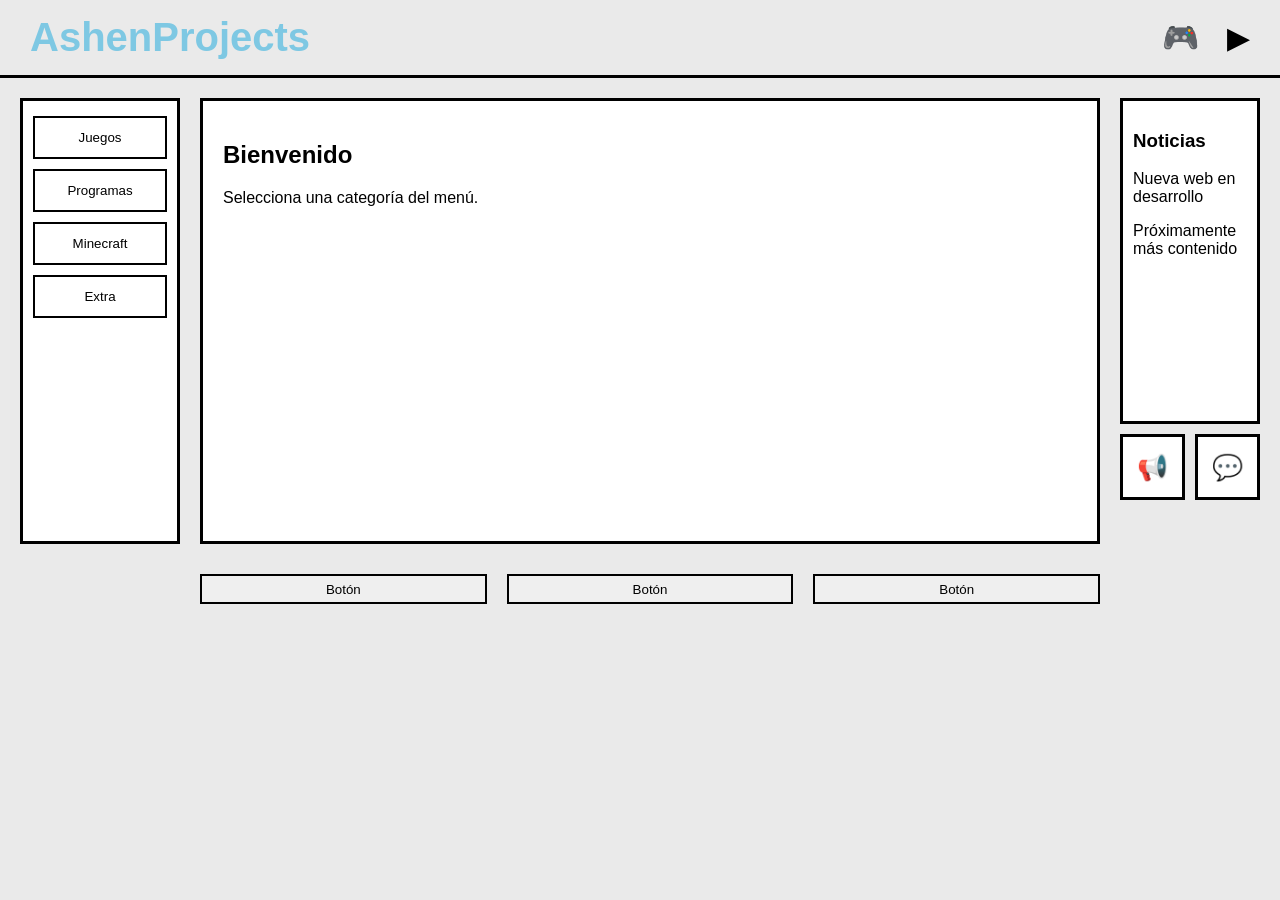
==== page.html @ bb1e8585 "Create page.html" ====
<!DOCTYPE html>
<html lang="es">
<head>

<meta charset="UTF-8">
<title>AshenProjects</title>

<link rel="stylesheet" href="style.css">

</head>

<body>

<header>

<div class="logo">AshenProjects</div>

<div class="icons">
<span>🎮</span>
<span>▶</span>
</div>

</header>


<div class="container">


<div class="menu">

<button onclick="mostrarCategoria('juegos')">Juegos</button>

<button onclick="mostrarCategoria('programas')">Programas</button>

<button onclick="mostrarCategoria('minecraft')">Minecraft</button>

<button onclick="mostrarCategoria('extra')">Extra</button>

</div>


<div class="main" id="contenido">

<h2>Bienvenido</h2>
<p>Selecciona una categoría del menú.</p>

</div>


<div class="right">

<div class="news">

<h3>Noticias</h3>

<p>Nueva web en desarrollo</p>
<p>Próximamente más contenido</p>

</div>

<div class="right-bottom">

<div class="box">📢</div>
<div class="box">💬</div>

</div>

</div>


<div class="bottom">

<button>Botón</button>
<button>Botón</button>
<button>Botón</button>

</div>


</div>

<script src="script.js"></script>

</body>
</html>
---- style.css ----
body{
margin:0;
font-family:Arial;
background:#eaeaea;
}


/* HEADER */

header{

display:flex;
justify-content:space-between;
align-items:center;

padding:15px 30px;

border-bottom:3px solid black;

}

.logo{

font-size:40px;
color:#7ec8e3;
font-weight:bold;

}

.icons{

font-size:30px;

}

.icons span{

margin-left:20px;

cursor:pointer;

}


/* LAYOUT */

.container{

display:grid;

grid-template-columns:160px 1fr 140px;

gap:20px;

padding:20px;

}


/* MENU */

.menu{

border:3px solid black;

padding:10px;

background:white;

}

.menu button{

width:100%;

padding:12px;

margin:5px 0;

border:2px solid black;

background:white;

cursor:pointer;

}

.menu button:hover{

background:#ddd;

}


/* PANEL CENTRAL */

.main{

border:3px solid black;

height:400px;

background:white;

padding:20px;

overflow:auto;

}


/* PANEL DERECHO */

.news{

border:3px solid black;

height:300px;

background:white;

padding:10px;

}

.right-bottom{

display:flex;

gap:10px;

margin-top:10px;

}

.box{

width:60px;

height:60px;

border:3px solid black;

display:flex;

align-items:center;

justify-content:center;

font-size:25px;

background:white;

}


/* BOTONES ABAJO */

.bottom{

grid-column:2;

display:flex;

gap:20px;

margin-top:10px;

}

.bottom button{

flex:1;

height:30px;

border:2px solid black;

}
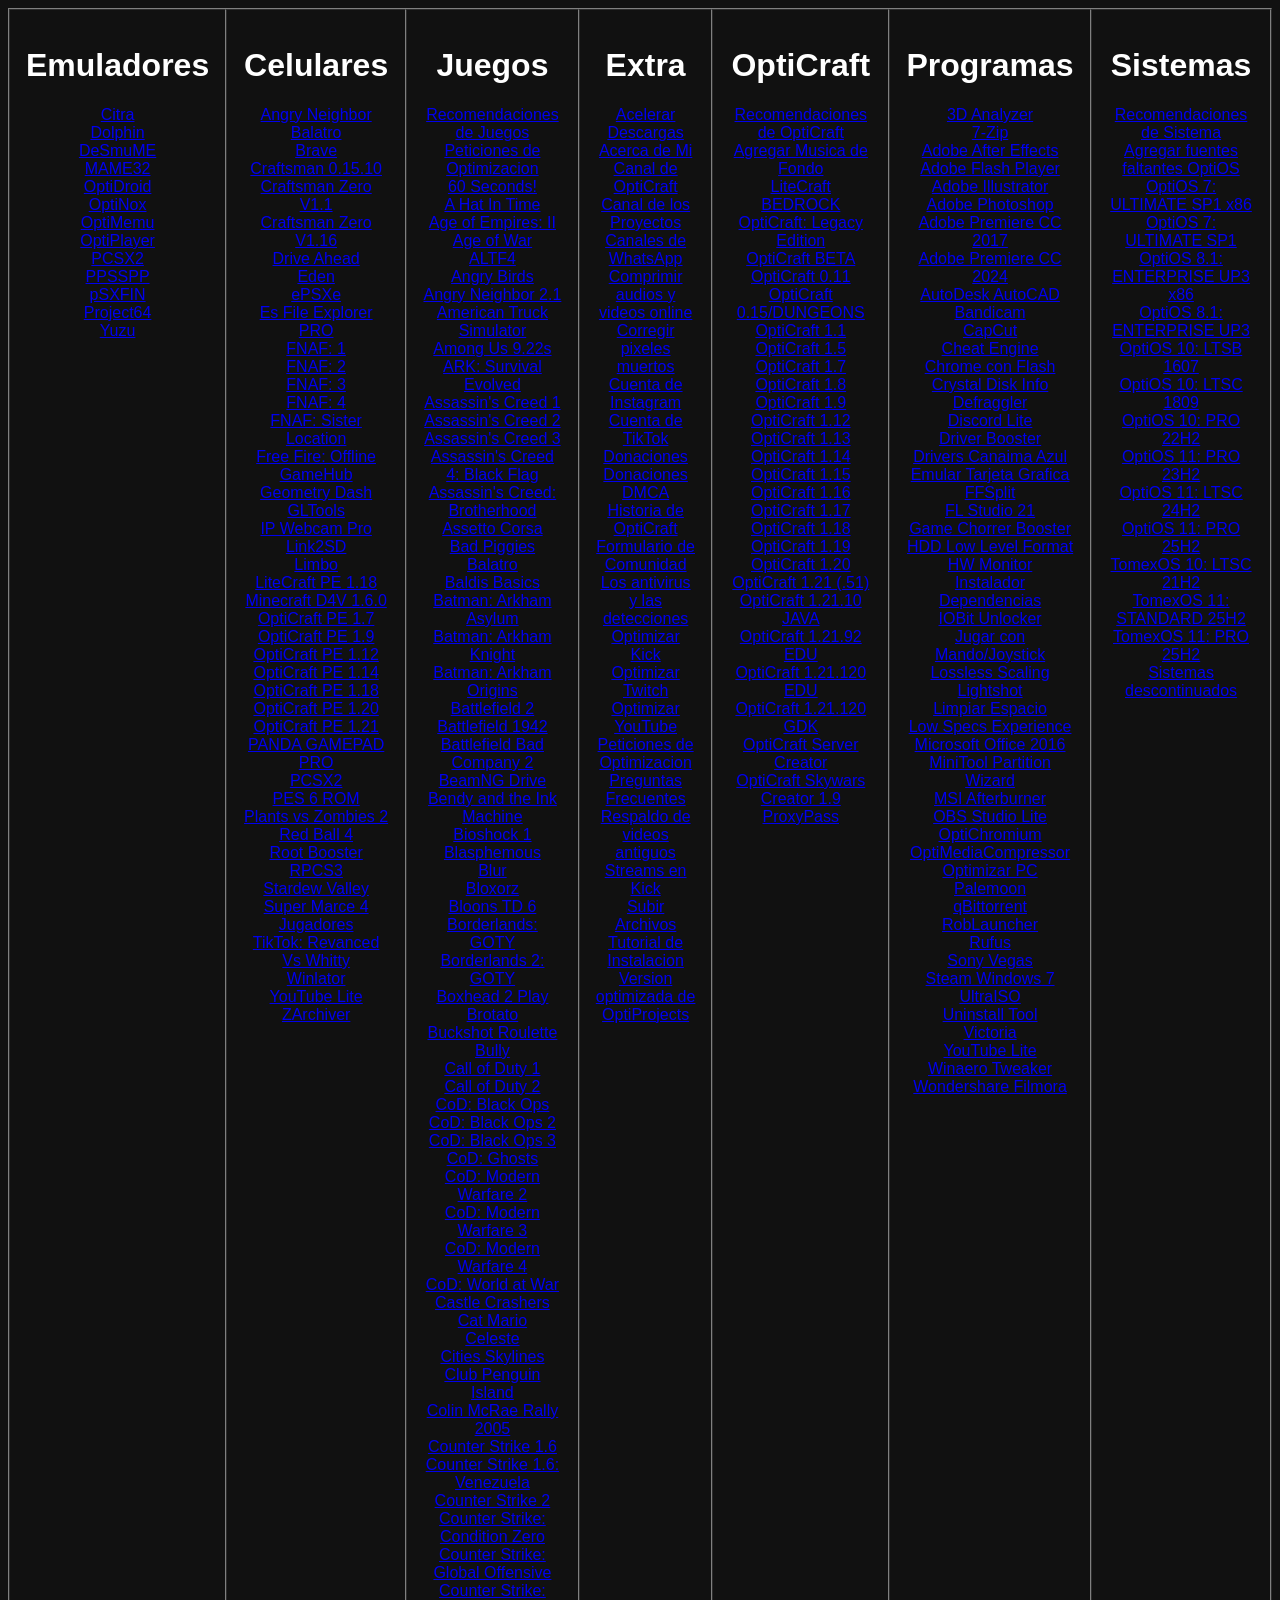
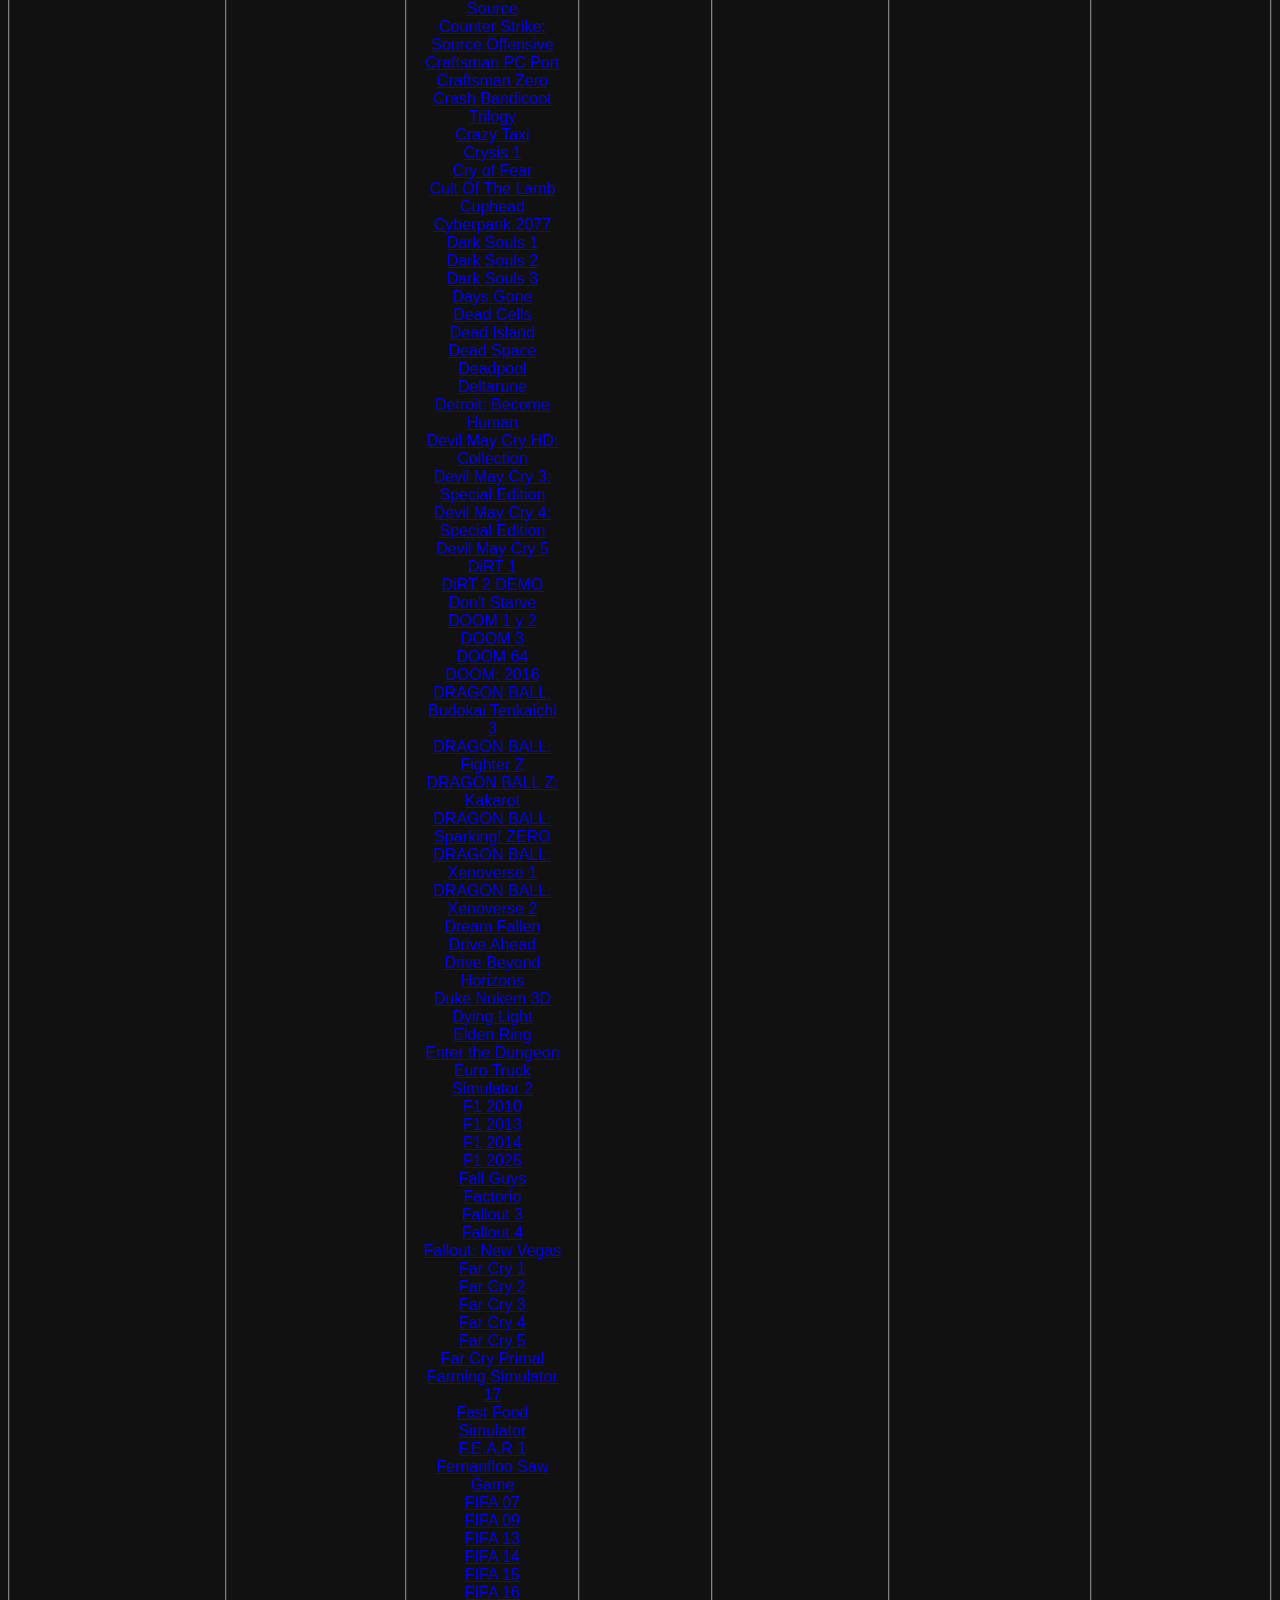
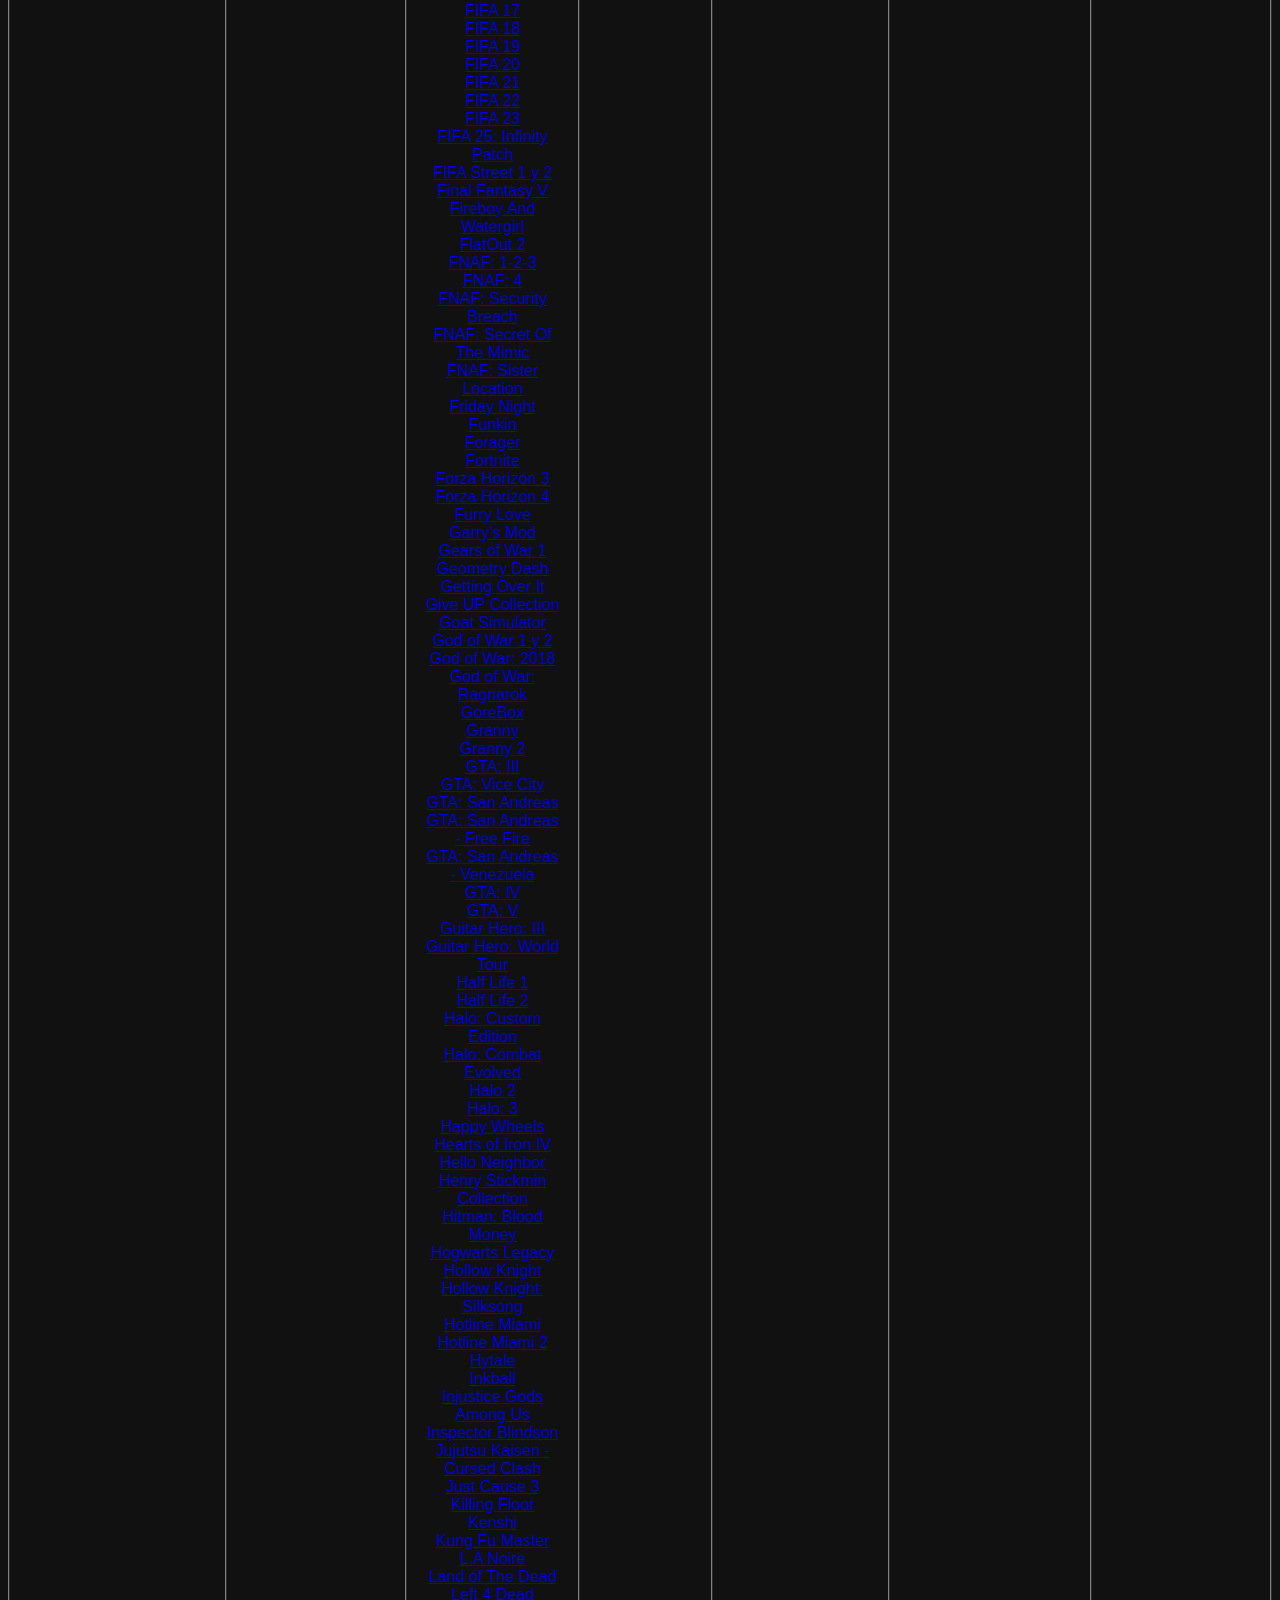
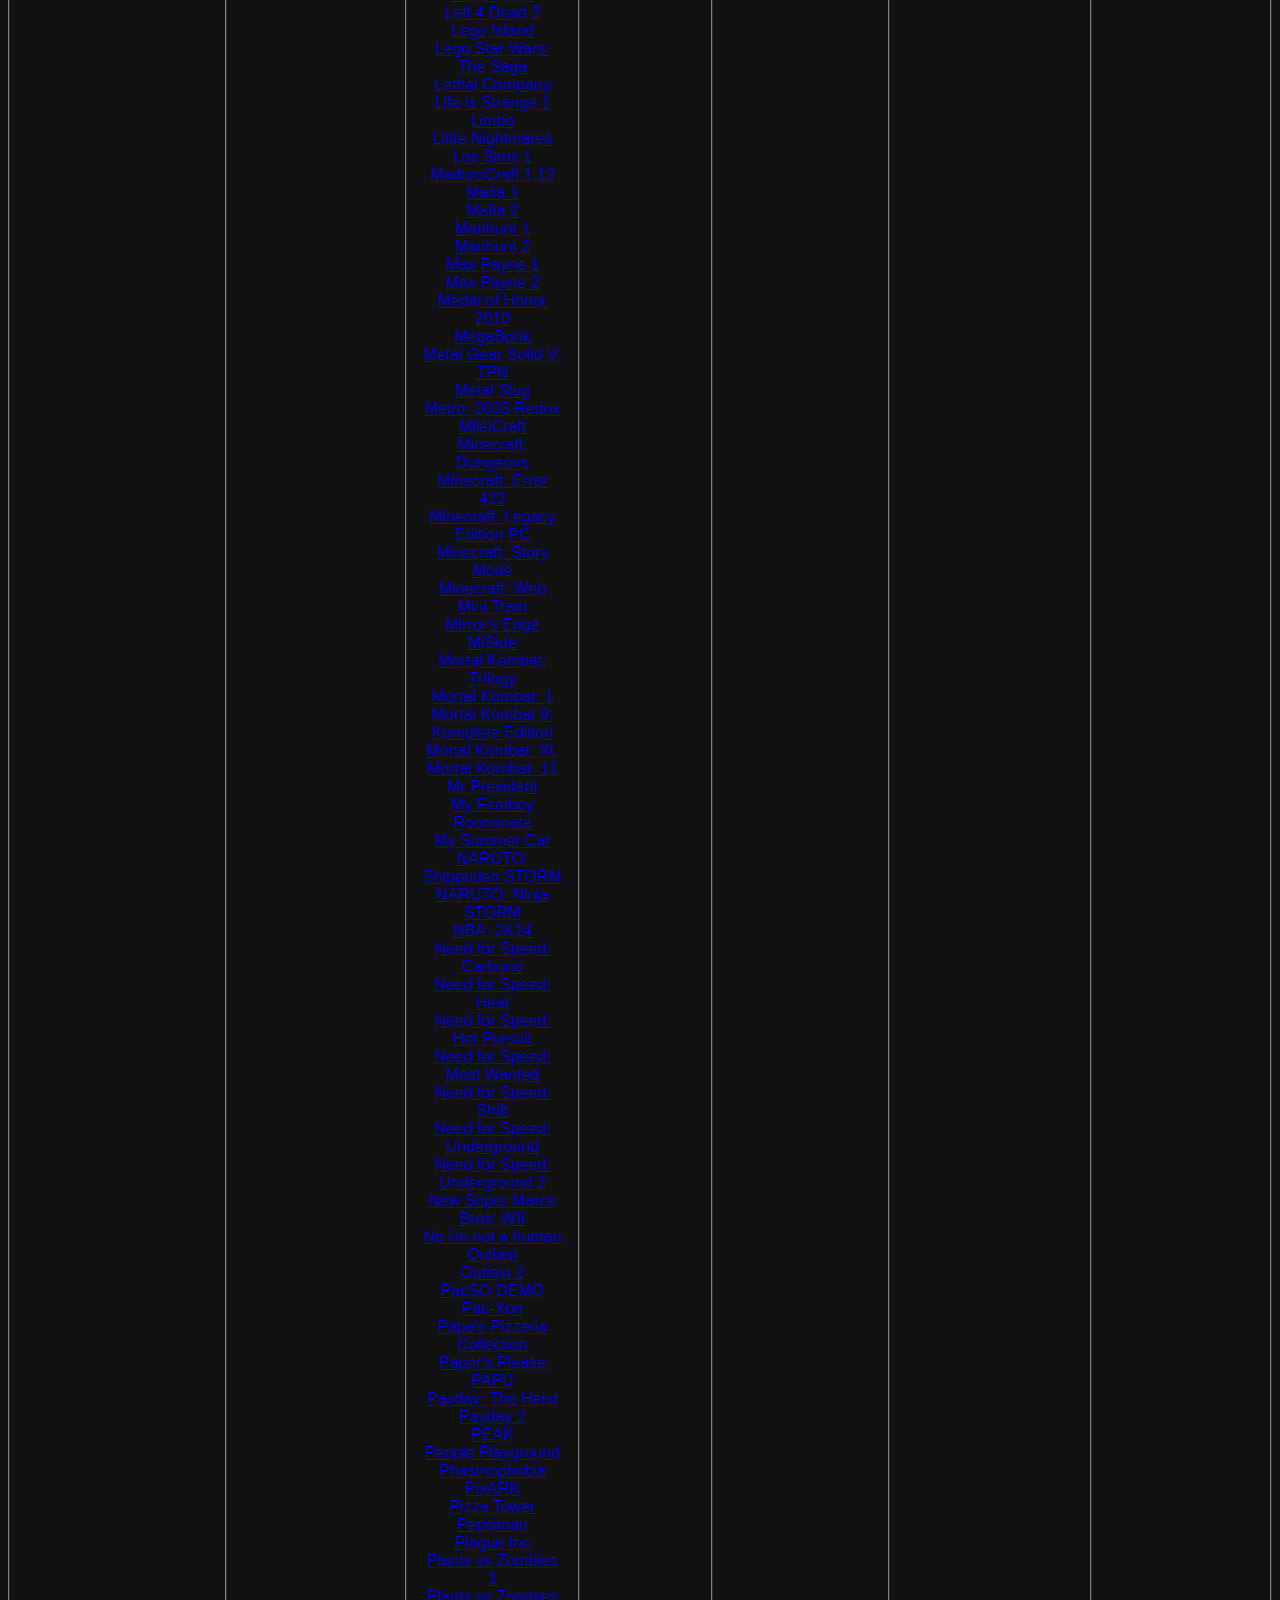
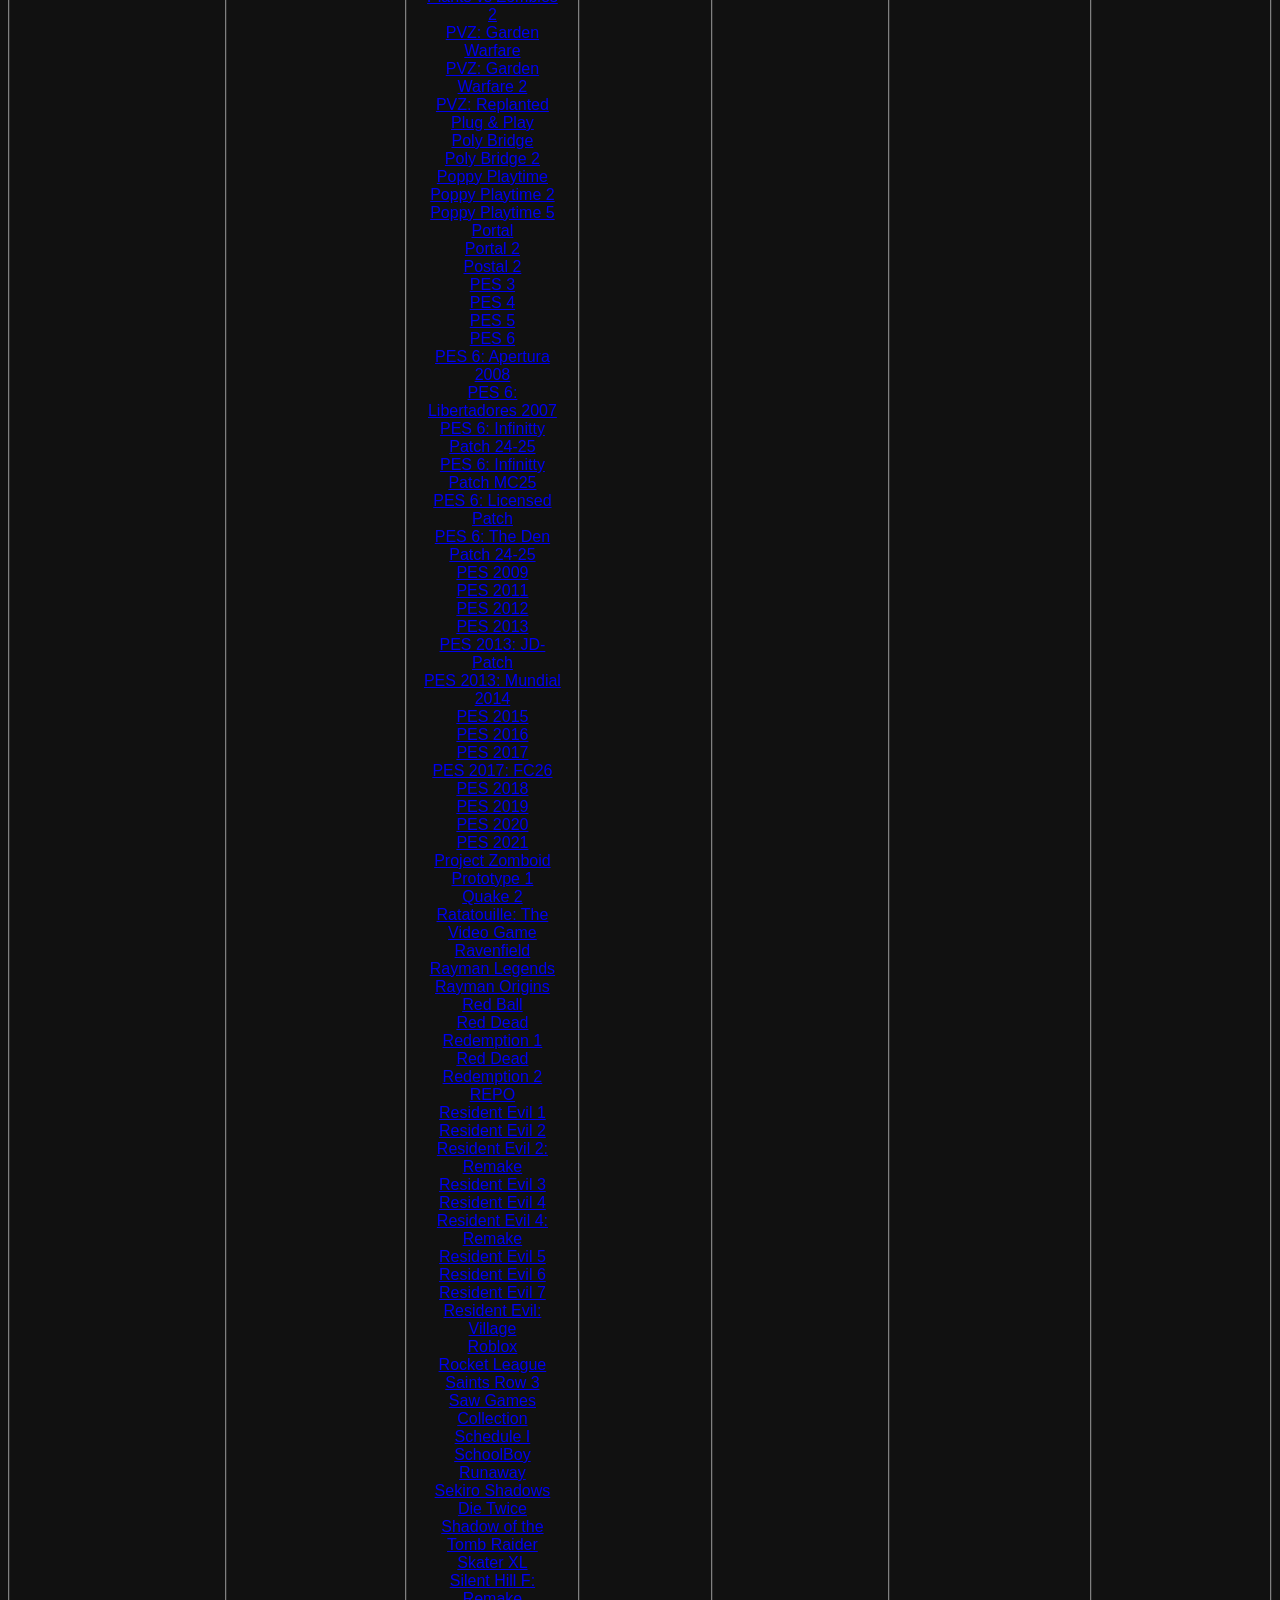
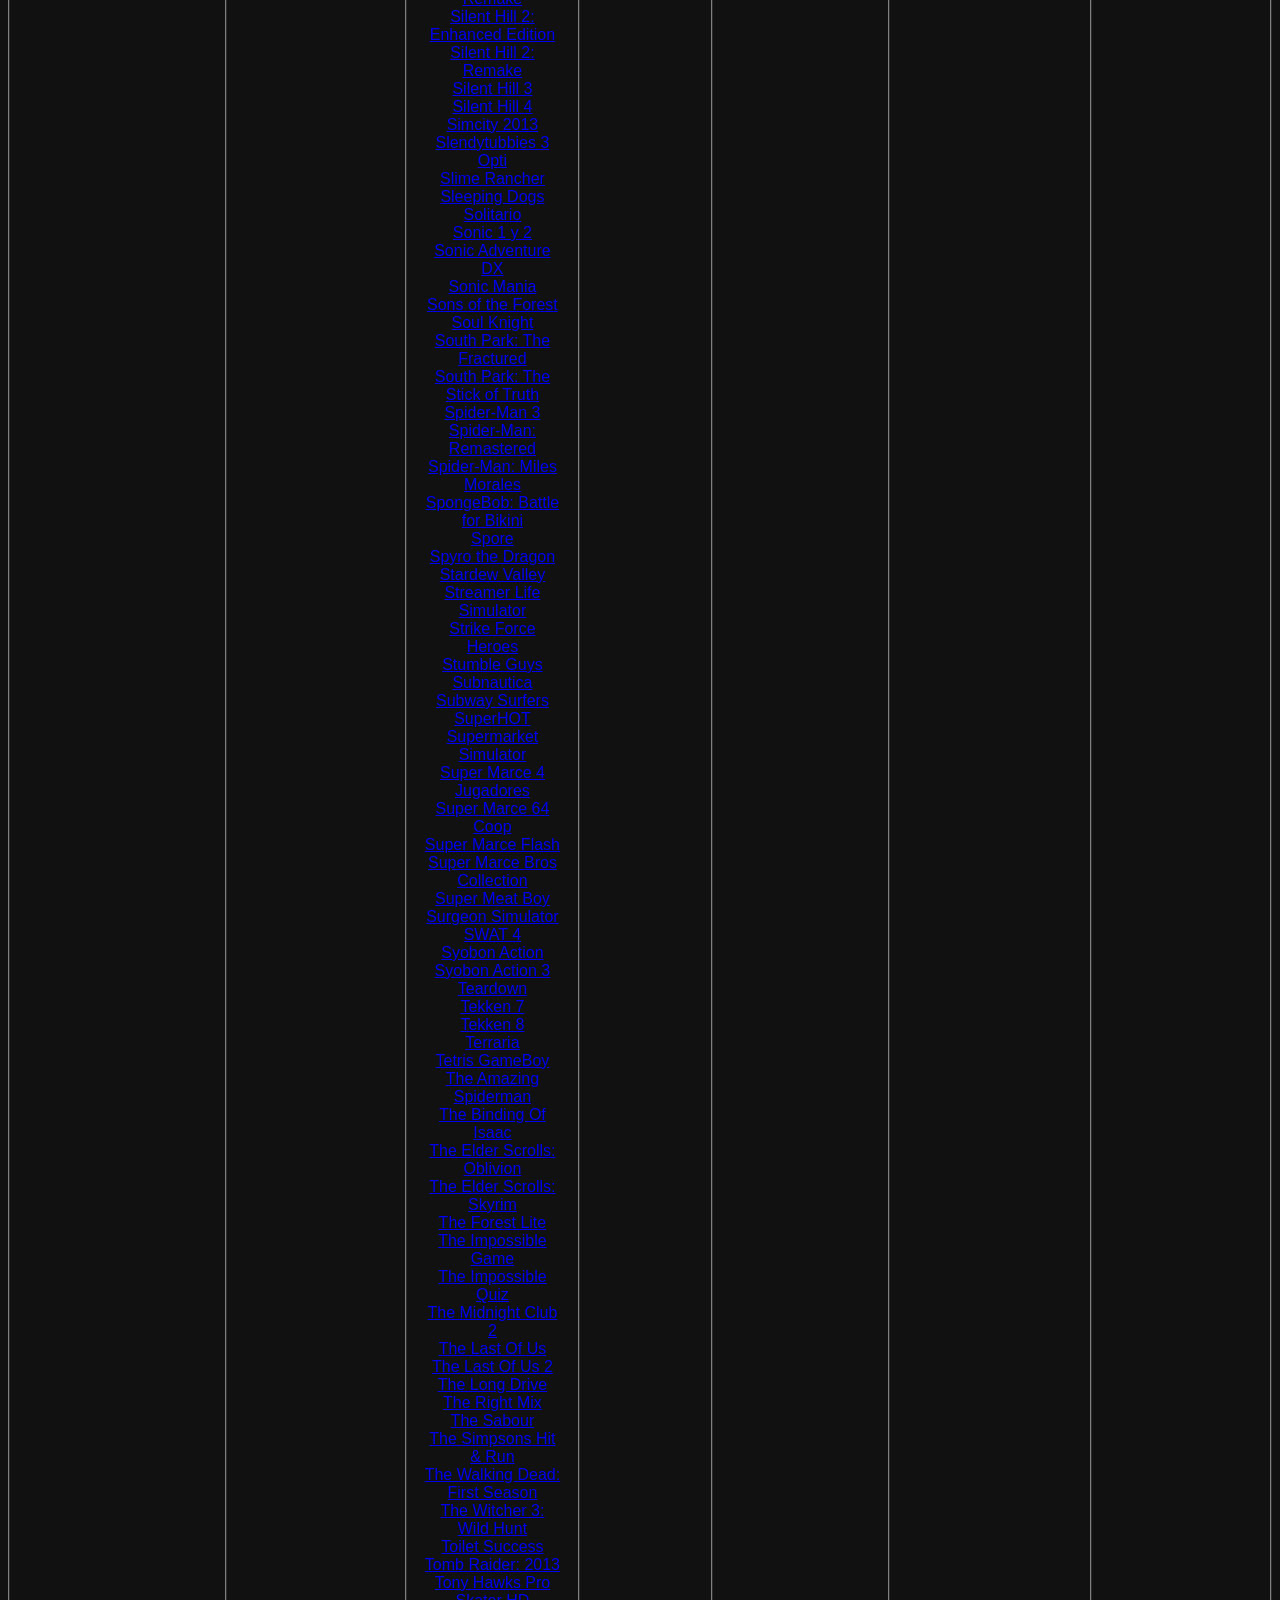
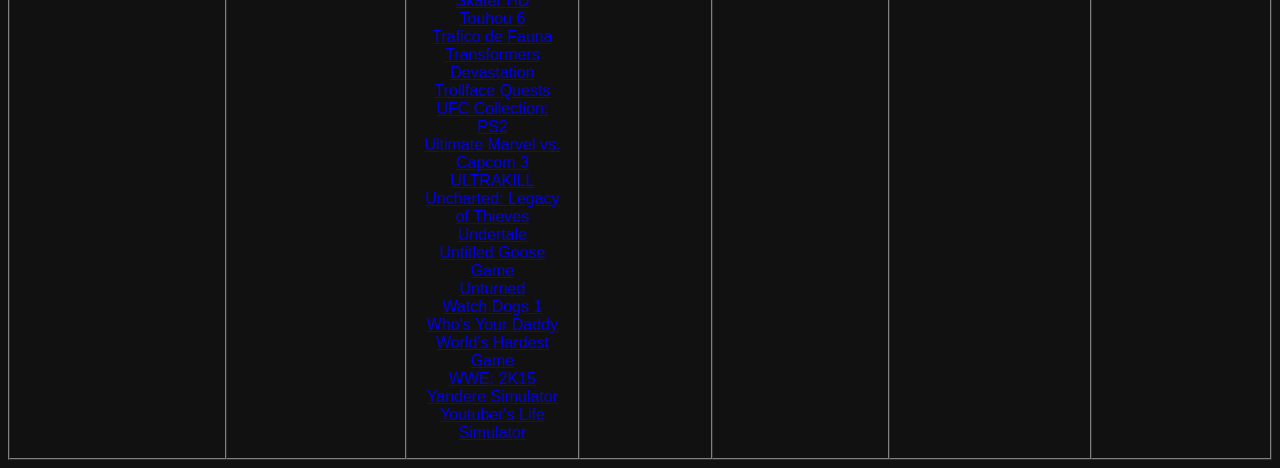
==== commit be0e1866: "Update page.html" ====
--- a/page.html
+++ b/page.html
@@ -1,85 +1,1250 @@
 <!DOCTYPE html>
-<html lang="es">
+<html>
+
 <head>
-
-<meta charset="UTF-8">
-<title>AshenProjects</title>
-
-<link rel="stylesheet" href="style.css">
-
+    <meta http-equiv="Content-Type" content="text/html; charset=UTF-8">
+    <title>OptiProjects - Legacy</title>
 </head>
 
-<body>
+<body bgcolor="#111111">
+    <table border="1" cellpadding="16" cellspacing="0" width="100%">
+        <tbody>
+            <tr>
+                <td align="center" valign="top">
+                    <h1>
+                        <font color="white" face="Arial">Emuladores</font>
+                    </h1><a href="https://www.mediafire.com/file/u03w1u1rxgya2jt">
+                        <font face="Arial">Citra</font>
+                    </a><br><a href="https://www.mediafire.com/file/1c1pmfldbwbq03r">
+                        <font face="Arial">Dolphin</font>
+                    </a><br><a href="https://www.mediafire.com/file/ops98l93qtpu9js">
+                        <font face="Arial">DeSmuME</font>
+                    </a><br><a href="https://www.mediafire.com/file/t5r6n8jyjf0fyuj">
+                        <font face="Arial">MAME32</font>
+                    </a><br><a href="https://www.mediafire.com/file/le2mlf2rtq0qksd">
+                        <font face="Arial">OptiDroid</font>
+                    </a><br><a href="https://www.mediafire.com/file/jeajc4wmbpmfi8d">
+                        <font face="Arial">OptiNox</font>
+                    </a><br><a href="https://www.mediafire.com/file/xdvw05918vx9d4w">
+                        <font face="Arial">OptiMemu</font>
+                    </a><br><a href="https://optijuegos.net/host/optiplayer.html">
+                        <font face="Arial">OptiPlayer</font>
+                    </a><br><a href="https://www.mediafire.com/file/xz6iz1k4twpkptt">
+                        <font face="Arial">PCSX2</font>
+                    </a><br><a href="https://optijuegos.net/host/ppsspp.html">
+                        <font face="Arial">PPSSPP</font>
+                    </a><br><a href="https://www.mediafire.com/file/6lp6uyf4ipp2kjl">
+                        <font face="Arial">pSXFIN</font>
+                    </a><br><a href="https://www.mediafire.com/file/8kk9gmx2u351101">
+                        <font face="Arial">Project64</font>
+                    </a><br><a href="https://www.mediafire.com/file/3713to8j2paltw7">
+                        <font face="Arial">Yuzu</font>
+                    </a><br>
+                </td>
+                <td align="center" valign="top">
+                    <h1>
+                        <font color="white" face="Arial">Celulares</font>
+                    </h1><a href="https://www.mediafire.com/file/q969mkho042mdcr">
+                        <font face="Arial">Angry Neighbor</font>
+                    </a><br><a href="https://www.mediafire.com/file/rnav2185crpfm21">
+                        <font face="Arial">Balatro</font>
+                    </a><br><a href="https://www.mediafire.com/file/3v5labho35dtmwy">
+                        <font face="Arial">Brave</font>
+                    </a><br><a href="https://www.mediafire.com/file/z9852njrg0awql4">
+                        <font face="Arial">Craftsman 0.15.10</font>
+                    </a><br><a href="https://www.mediafire.com/file/u3198ufadl9twy8">
+                        <font face="Arial">Craftsman Zero V1.1</font>
+                    </a><br><a href="https://www.mediafire.com/file/xm8iqjaesb6axvf">
+                        <font face="Arial">Craftsman Zero V1.16</font>
+                    </a><br><a href="https://gofile.io/d/KDsq8F">
+                        <font face="Arial">Drive Ahead</font>
+                    </a><br><a href="https://github.com/eden-emulator/Releases/releases">
+                        <font face="Arial">Eden</font>
+                    </a><br><a href="https://gofile.io/d/6fIFmW">
+                        <font face="Arial">ePSXe</font>
+                    </a><br><a href="https://www.mediafire.com/file/9li9v86dz56m26e">
+                        <font face="Arial">Es File Explorer PRO</font>
+                    </a><br><a href="https://www.mediafire.com/file/8psq1ku5hm1rm1t">
+                        <font face="Arial">FNAF: 1</font>
+                    </a><br><a href="https://www.mediafire.com/file/xsvj73qfz14hslm">
+                        <font face="Arial">FNAF: 2</font>
+                    </a><br><a href="https://www.mediafire.com/file/n7jlsmp0xgv4ozm">
+                        <font face="Arial">FNAF: 3</font>
+                    </a><br><a href="https://www.mediafire.com/file/exgr946viwqtlj8">
+                        <font face="Arial">FNAF: 4</font>
+                    </a><br><a href="https://www.mediafire.com/file/ayvyk0770oljpkg">
+                        <font face="Arial">FNAF: Sister Location</font>
+                    </a><br><a href="https://gofile.io/d/CqLvrE">
+                        <font face="Arial">Free Fire: Offline</font>
+                    </a><br><a href="https://gamehub.xiaoji.com/download/">
+                        <font face="Arial">GameHub</font>
+                    </a><br><a href="https://gofile.io/d/S0T3fx">
+                        <font face="Arial">Geometry Dash</font>
+                    </a><br><a href="https://gofile.io/d/avx725">
+                        <font face="Arial">GLTools</font>
+                    </a><br><a href="https://www.mediafire.com/file/0pw7lffher4ajvg">
+                        <font face="Arial">IP Webcam Pro</font>
+                    </a><br><a href="https://www.mediafire.com/file/l4cnpm8gbknhc1g">
+                        <font face="Arial">Link2SD</font>
+                    </a><br><a href="https://www.mediafire.com/file/f3v34a7b2uj3uj6">
+                        <font face="Arial">Limbo</font>
+                    </a><br><a href="https://optijuegos.net/host/litecraft.html">
+                        <font face="Arial">LiteCraft PE 1.18</font>
+                    </a><br><a href="https://www.mediafire.com/file/h11pnox3cm2qva6">
+                        <font face="Arial">Minecraft D4V 1.6.0</font>
+                    </a><br><a href="https://www.mediafire.com/file/0rczk1xmyf27ggx">
+                        <font face="Arial">OptiCraft PE 1.7</font>
+                    </a><br><a href="https://www.mediafire.com/file/77t6cgtt0yjferg">
+                        <font face="Arial">OptiCraft PE 1.9</font>
+                    </a><br><a href="https://www.mediafire.com/file/uzp81gi6nri6zbz">
+                        <font face="Arial">OptiCraft PE 1.12</font>
+                    </a><br><a href="https://www.mediafire.com/file/y90356419wyml4n">
+                        <font face="Arial">OptiCraft PE 1.14</font>
+                    </a><br><a href="https://www.mediafire.com/file/djeengvmzsucup3">
+                        <font face="Arial">OptiCraft PE 1.18</font>
+                    </a><br><a href="https://www.mediafire.com/file/9jksu2d4vxf9i63">
+                        <font face="Arial">OptiCraft PE 1.20</font>
+                    </a><br><a href="https://www.mediafire.com/file/6ijknntbrs0tin8">
+                        <font face="Arial">OptiCraft PE 1.21</font>
+                    </a><br><a href="https://www.mediafire.com/file/200a9g9oo7oaetg">
+                        <font face="Arial">PANDA GAMEPAD PRO</font>
+                    </a><br><a href="https://github.com/Trixarian/PCSX2_ARM64/releases/tag/20250907">
+                        <font face="Arial">PCSX2</font>
+                    </a><br><a href="https://www.mediafire.com/file/jpjxkh0stwfk7gc">
+                        <font face="Arial">PES 6 ROM</font>
+                    </a><br><a href="https://www.mediafire.com/file/ih580njmotctmu6">
+                        <font face="Arial">Plants vs Zombies 2</font>
+                    </a><br><a href="https://www.mediafire.com/file/fa0yazszy70gfqa">
+                        <font face="Arial">Red Ball 4</font>
+                    </a><br><a href="https://www.mediafire.com/file/hguvxwdd57ns1gg">
+                        <font face="Arial">Root Booster</font>
+                    </a><br><a href="https://www.mediafire.com/file/1xcz754h0ismiuu">
+                        <font face="Arial">RPCS3</font>
+                    </a><br><a href="https://www.mediafire.com/file/j27z1peebai0k8l">
+                        <font face="Arial">Stardew Valley</font>
+                    </a><br><a href="https://archive.org/details/SM4J2.0">
+                        <font face="Arial">Super Marce 4 Jugadores</font>
+                    </a><br><a href="https://www.mediafire.com/file/r19pwbuj4mt5n4o">
+                        <font face="Arial">TikTok: Revanced</font>
+                    </a><br><a href="https://www.mediafire.com/file/d4yw5vv9awf5hcg">
+                        <font face="Arial">Vs Whitty</font>
+                    </a><br><a href="https://github.com/brunodev85/winlator/releases/tag/v10.1.0">
+                        <font face="Arial">Winlator</font>
+                    </a><br><a href="https://newpipe.net/">
+                        <font face="Arial">YouTube Lite</font>
+                    </a><br><a href="https://www.mediafire.com/file/mim9tb3kjfgocij">
+                        <font face="Arial">ZArchiver</font>
+                    </a><br>
+                </td>
+                <td align="center" valign="top">
+                    <h1>
+                        <font color="white" face="Arial">Juegos</font>
+                    </h1><a href="https://optijuegos.net/host/reco.html">
+                        <font face="Arial">Recomendaciones de Juegos</font>
+                    </a><br><a href="https://optijuegos.net/host/peti.html">
+                        <font face="Arial">Peticiones de Optimizacion</font>
+                    </a><br><a href="https://www.mediafire.com/file/drbucjhchyro239">
+                        <font face="Arial">60 Seconds!</font>
+                    </a><br><a href="https://www.mediafire.com/file/9fdwsgzb24dmpcc">
+                        <font face="Arial">A Hat In Time</font>
+                    </a><br><a href="https://www.mediafire.com/file/yyt6ko73gzq2bkx">
+                        <font face="Arial">Age of Empires: II</font>
+                    </a><br><a href="https://www.mediafire.com/file/a5hwhkby2rsgr2e">
+                        <font face="Arial">Age of War</font>
+                    </a><br><a href="https://www.mediafire.com/file/vkkia23lls184lw">
+                        <font face="Arial">ALTF4</font>
+                    </a><br><a href="https://www.mediafire.com/file/xbc8s3840ubro7n">
+                        <font face="Arial">Angry Birds</font>
+                    </a><br><a href="https://www.mediafire.com/file/hjpimq08pj7o6dk">
+                        <font face="Arial">Angry Neighbor 2.1</font>
+                    </a><br><a href="https://www.mediafire.com/file/gduwnc7z34ziynw">
+                        <font face="Arial">American Truck Simulator</font>
+                    </a><br><a href="https://www.mediafire.com/file/yt0yti8x2dfl9th">
+                        <font face="Arial">Among Us 9.22s</font>
+                    </a><br><a href="https://optijuegos.net/host/arc.html">
+                        <font face="Arial">ARK: Survival Evolved</font>
+                    </a><br><a href="https://optijuegos.net/host/as1.html">
+                        <font face="Arial">Assassin's Creed 1</font>
+                    </a><br><a href="https://optijuegos.net/host/as2.html">
+                        <font face="Arial">Assassin's Creed 2</font>
+                    </a><br><a href="https://www.mediafire.com/file/3alqt621rqsrjpr">
+                        <font face="Arial">Assassin's Creed 3</font>
+                    </a><br><a href="https://optijuegos.net/host/as4.html">
+                        <font face="Arial">Assassin's Creed 4: Black Flag</font>
+                    </a><br><a href="https://optijuegos.net/host/asbh.html">
+                        <font face="Arial">Assassin's Creed: Brotherhood</font>
+                    </a><br><a href="https://www.mediafire.com/file/sqyzsm5sdcz17hq">
+                        <font face="Arial">Assetto Corsa</font>
+                    </a><br><a href="https://www.mediafire.com/file/fv1mo841b26k7dl">
+                        <font face="Arial">Bad Piggies</font>
+                    </a><br><a href="https://www.mediafire.com/file/qj1vuz1rrvu2xdq">
+                        <font face="Arial">Balatro</font>
+                    </a><br><a href="https://www.mediafire.com/file/yiq74na3k54turm">
+                        <font face="Arial">Baldis Basics</font>
+                    </a><br><a href="https://gofile.io/d/bTU5vk">
+                        <font face="Arial">Batman: Arkham Asylum</font>
+                    </a><br><a href="https://gofile.io/d/yuZwtx">
+                        <font face="Arial">Batman: Arkham Knight</font>
+                    </a><br><a href="https://www.mediafire.com/file/tkd94t6fuatq1y1">
+                        <font face="Arial">Batman: Arkham Origins</font>
+                    </a><br><a href="https://www.mediafire.com/file/hvu5cgyvf5vd1k3">
+                        <font face="Arial">Battlefield 2</font>
+                    </a><br><a href="https://www.mediafire.com/file/u73sj4h8zfq09x7">
+                        <font face="Arial">Battlefield 1942</font>
+                    </a><br><a href="https://1fichier.com/?su3ogyfuk49m2uakmg5d">
+                        <font face="Arial">Battlefield Bad Company 2</font>
+                    </a><br><a href="https://www.mediafire.com/file/acwsv1i1smprbb1">
+                        <font face="Arial">BeamNG Drive</font>
+                    </a><br><a href="https://www.mediafire.com/file/jwr3793tvi3j0qp">
+                        <font face="Arial">Bendy and the Ink Machine</font>
+                    </a><br><a href="https://1fichier.com/?taqyx9jc9qjovoox5unu">
+                        <font face="Arial">Bioshock 1</font>
+                    </a><br><a href="https://www.mediafire.com/file/bovrung3lct5yf7">
+                        <font face="Arial">Blasphemous</font>
+                    </a><br><a href="https://www.mediafire.com/file/l6ok9zjjo0cc51f">
+                        <font face="Arial">Blur</font>
+                    </a><br><a href="https://www.mediafire.com/file/g2rvg7eyoeq887v">
+                        <font face="Arial">Bloxorz</font>
+                    </a><br><a href="https://gofile.io/d/XYinUc">
+                        <font face="Arial">Bloons TD 6</font>
+                    </a><br><a href="https://www.mediafire.com/file/q99owxi1oqlkphd">
+                        <font face="Arial">Borderlands: GOTY</font>
+                    </a><br><a href="https://www.mediafire.com/file/kvkc0rzm64jphvo">
+                        <font face="Arial">Borderlands 2: GOTY</font>
+                    </a><br><a href="https://www.mediafire.com/file/2trbiufaj1xyo29">
+                        <font face="Arial">Boxhead 2 Play</font>
+                    </a><br><a href="https://www.mediafire.com/file/i3ygjlqponv68bo">
+                        <font face="Arial">Brotato</font>
+                    </a><br><a href="https://www.mediafire.com/file/1za1ei187lekr9p">
+                        <font face="Arial">Buckshot Roulette</font>
+                    </a><br><a href="https://optijuegos.net/host/buli.html">
+                        <font face="Arial">Bully</font>
+                    </a><br><a href="https://www.mediafire.com/file/2roqgpqcv8mpe0q">
+                        <font face="Arial">Call of Duty 1</font>
+                    </a><br><a href="https://www.mediafire.com/file/y0rjelv12yvslw6">
+                        <font face="Arial">Call of Duty 2</font>
+                    </a><br><a href="https://optijuegos.net/host/calofdutibo1.html">
+                        <font face="Arial">CoD: Black Ops</font>
+                    </a><br><a href="https://gofile.io/d/7wdahg">
+                        <font face="Arial">CoD: Black Ops 2</font>
+                    </a><br><a href="https://gofile.io/d/kfJDyr">
+                        <font face="Arial">CoD: Black Ops 3</font>
+                    </a><br><a href="https://optijuegos.net/host/codgopti.html">
+                        <font face="Arial">CoD: Ghosts</font>
+                    </a><br><a href="https://www.mediafire.com/file/775mc67lyml3101">
+                        <font face="Arial">CoD: Modern Warfare 2</font>
+                    </a><br><a href="https://1fichier.com/?1jidvw2n81x0b3jlepe1">
+                        <font face="Arial">CoD: Modern Warfare 3</font>
+                    </a><br><a href="https://www.mediafire.com/file/7csv9kbmmh4as50">
+                        <font face="Arial">CoD: Modern Warfare 4</font>
+                    </a><br><a href="https://www.mediafire.com/file/fd1n5f2sx14jr9p">
+                        <font face="Arial">CoD: World at War</font>
+                    </a><br><a href="https://www.mediafire.com/file/fyxrbjdtoobjvfe">
+                        <font face="Arial">Castle Crashers</font>
+                    </a><br><a href="https://www.mediafire.com/file/q73d6mgmhi7nmmr">
+                        <font face="Arial">Cat Mario</font>
+                    </a><br><a href="https://optijuegos.net/host/celeste.html">
+                        <font face="Arial">Celeste</font>
+                    </a><br><a href="https://www.mediafire.com/file/j7hll9zes87kv5z">
+                        <font face="Arial">Cities Skylines</font>
+                    </a><br><a href="https://gofile.io/d/1JN9QO">
+                        <font face="Arial">Club Penguin Island</font>
+                    </a><br><a href="https://1fichier.com/?umioa9dg9q9jmmud3lv7">
+                        <font face="Arial">Colin McRae Rally 2005</font>
+                    </a><br><a href="https://optijuegos.net/host/cz16.html">
+                        <font face="Arial">Counter Strike 1.6</font>
+                    </a><br><a href="https://optijuegos.net/host/cz16veneco.html">
+                        <font face="Arial">Counter Strike 1.6: Venezuela</font>
+                    </a><br><a href="https://optijuegos.net/host/.html">
+                        <font face="Arial">Counter Strike 2</font>
+                    </a><br><a href="https://optijuegos.net/host/cscz.html">
+                        <font face="Arial">Counter Strike: Condition Zero</font>
+                    </a><br><a href="https://optijuegos.net/host/csgo.html">
+                        <font face="Arial">Counter Strike: Global Offensive</font>
+                    </a><br><a href="https://www.mediafire.com/file/hjdfplnkl0fqwg4">
+                        <font face="Arial">Counter Strike: Source</font>
+                    </a><br><a href="https://optijuegos.net/host/czso.html">
+                        <font face="Arial">Counter Strike: Source Offensive</font>
+                    </a><br><a href="https://www.mediafire.com/file/i3a03693rlfcemr">
+                        <font face="Arial">Craftsman PC Port</font>
+                    </a><br><a href="https://www.mediafire.com/file/qobctvf62i3zv5w">
+                        <font face="Arial">Craftsman Zero</font>
+                    </a><br><a href="https://www.mediafire.com/file/8gkla0fy4zcisa5">
+                        <font face="Arial">Crash Bandicoot Trilogy</font>
+                    </a><br><a href="https://www.mediafire.com/file/q7y6ykrjkxhf7wp">
+                        <font face="Arial">Crazy Taxi</font>
+                    </a><br><a href="https://www.mediafire.com/file/2d7rcj3mxlpr0p9">
+                        <font face="Arial">Crysis 1</font>
+                    </a><br><a href="https://www.mediafire.com/file/yuc36v88lx8qpu7">
+                        <font face="Arial">Cry of Fear</font>
+                    </a><br><a href="https://www.mediafire.com/file/yih794cqkdsrjwl">
+                        <font face="Arial">Cult Of The Lamb</font>
+                    </a><br><a href="https://optijuegos.net/host/capje.html">
+                        <font face="Arial">Cuphead</font>
+                    </a><br><a href="https://optijuegos.net/host/ciberpan.html">
+                        <font face="Arial">Cyberpank 2077</font>
+                    </a><br><a href="https://optijuegos.net/host/darcsuls1.html">
+                        <font face="Arial">Dark Souls 1</font>
+                    </a><br><a href="https://optijuegos.net/host/darcsuls2.html">
+                        <font face="Arial">Dark Souls 2</font>
+                    </a><br><a href="https://1fichier.com/?la51qbiupfhu4a7h6x24">
+                        <font face="Arial">Dark Souls 3</font>
+                    </a><br><a href="https://1fichier.com/?kcujcoeyss3omet6if01">
+                        <font face="Arial">Days Gone</font>
+                    </a><br><a href="https://www.mediafire.com/file/yclb4giqp40jyea">
+                        <font face="Arial">Dead Cells</font>
+                    </a><br><a href="https://gofile.io/d/6VWXS6">
+                        <font face="Arial">Dead Island</font>
+                    </a><br><a href="https://gofile.io/d/ftcXRq">
+                        <font face="Arial">Dead Space</font>
+                    </a><br><a href="https://1fichier.com/?ke0xm0msv6oy01x9i06m">
+                        <font face="Arial">Deadpool</font>
+                    </a><br><a href="https://www.mediafire.com/file/zllk6ig8m0ogldq">
+                        <font face="Arial">Deltarune</font>
+                    </a><br><a href="https://gofile.io/d/tcNQbI">
+                        <font face="Arial">Detroit: Become Human</font>
+                    </a><br><a href="https://1fichier.com/?virmyljr3rjxp4sw31q3">
+                        <font face="Arial">Devil May Cry HD: Collection</font>
+                    </a><br><a href="https://www.mediafire.com/file/kj8mgvf1hef1m9m">
+                        <font face="Arial">Devil May Cry 3: Special Edition</font>
+                    </a><br><a href="https://1fichier.com/?5e06mf301g2m12pizog0">
+                        <font face="Arial">Devil May Cry 4: Special Edition</font>
+                    </a><br><a href="https://optijuegos.net/host/dmc5.html">
+                        <font face="Arial">Devil May Cry 5</font>
+                    </a><br><a href="https://www.mediafire.com/file/azhrbu7rkp7mqdg">
+                        <font face="Arial">DiRT 1</font>
+                    </a><br><a href="https://www.mediafire.com/file/lktdpxnc7uf85j1">
+                        <font face="Arial">DiRT 2 DEMO</font>
+                    </a><br><a href="https://www.mediafire.com/file/cbqib7wxm3vk5s9">
+                        <font face="Arial">Don't Starve</font>
+                    </a><br><a href="https://www.mediafire.com/file/g3c0j88i26hidw6">
+                        <font face="Arial">DOOM 1 y 2</font>
+                    </a><br><a href="https://www.mediafire.com/file/cb2srwi84d37df3">
+                        <font face="Arial">DOOM 3</font>
+                    </a><br><a href="https://www.mediafire.com/file/7bn3tw0w98klyf9">
+                        <font face="Arial">DOOM 64</font>
+                    </a><br><a href="https://1fichier.com/?w055t9f2a1lz8wn5oo1e">
+                        <font face="Arial">DOOM: 2016</font>
+                    </a><br><a href="https://1fichier.com/?gl9m5g70eherct3jh4o1">
+                        <font face="Arial">DRAGON BALL: Budokai Tenkaichi 3</font>
+                    </a><br><a href="https://optijuegos.net/host/dvfz.html">
+                        <font face="Arial">DRAGON BALL: Fighter Z</font>
+                    </a><br><a href="https://gofile.io/d/7lAyLV">
+                        <font face="Arial">DRAGON BALL Z: Kakarot</font>
+                    </a><br><a href="https://optijuegos.net/host/esparcin-ziro.html">
+                        <font face="Arial">DRAGON BALL: Sparking! ZERO</font>
+                    </a><br><a href="https://optijuegos.net/host/dvxv.html">
+                        <font face="Arial">DRAGON BALL: Xenoverse 1</font>
+                    </a><br><a href="https://archive.org/download/DB_Xeno2_Lait/DB_Xeno2_Lait_archive.torrent">
+                        <font face="Arial">DRAGON BALL: Xenoverse 2</font>
+                    </a><br><a href="https://www.mediafire.com/file/s0dtly1u7irdf20">
+                        <font face="Arial">Dream Fallen</font>
+                    </a><br><a href="https://optijuegos.net/host/driveaheadpc.html">
+                        <font face="Arial">Drive Ahead</font>
+                    </a><br><a href="https://gofile.io/d/zM7Pki">
+                        <font face="Arial">Drive Beyond Horizons</font>
+                    </a><br><a href="https://www.mediafire.com/file/e0bz22mrw19j9et">
+                        <font face="Arial">Duke Nukem 3D</font>
+                    </a><br><a href="https://archive.org/download/Dying_Lia_Lait/Dying_Lia_Lait_archive.torrent">
+                        <font face="Arial">Dying Light</font>
+                    </a><br><a href="https://gofile.io/d/4FhGNh">
+                        <font face="Arial">Elden Ring</font>
+                    </a><br><a href="https://www.mediafire.com/file/csd587u0pvqaqap">
+                        <font face="Arial">Enter the Dungeon</font>
+                    </a><br><a href="https://www.mediafire.com/file/h1a7szc5qrzl53j">
+                        <font face="Arial">Euro Truck Simulator 2</font>
+                    </a><br><a href="https://www.mediafire.com/file/sj3tye9rb6gz0o5">
+                        <font face="Arial">F1 2010</font>
+                    </a><br><a href="https://www.mediafire.com/file/lokv1f65x7kubpq">
+                        <font face="Arial">F1 2013</font>
+                    </a><br><a href="https://www.mediafire.com/file/4phcmx1m6jgwgz3">
+                        <font face="Arial">F1 2014</font>
+                    </a><br><a href="https://optijuegos.net/host/f12025.html">
+                        <font face="Arial">F1 2025</font>
+                    </a><br><a href="https://filespayouts.com/bomcpdoptawr">
+                        <font face="Arial">Fall Guys</font>
+                    </a><br><a href="https://www.mediafire.com/file/xib2bgwvc98fx7o">
+                        <font face="Arial">Factorio</font>
+                    </a><br><a href="https://optijuegos.net/host/falaut3.html">
+                        <font face="Arial">Fallout 3</font>
+                    </a><br><a href="https://1fichier.com/?4g5axyq821uh0x8ku75a">
+                        <font face="Arial">Fallout 4</font>
+                    </a><br><a href="https://www.mediafire.com/file/jri4y8qvwvakbfo">
+                        <font face="Arial">Fallout: New Vegas</font>
+                    </a><br><a href="https://www.mediafire.com/file/sz280lji0eu0h7v">
+                        <font face="Arial">Far Cry 1</font>
+                    </a><br><a href="https://optijuegos.net/host/fc2.html">
+                        <font face="Arial">Far Cry 2</font>
+                    </a><br><a href="https://optijuegos.net/host/fc3.html">
+                        <font face="Arial">Far Cry 3</font>
+                    </a><br><a href="https://1fichier.com/?fek9g03mvo80ns0eeize">
+                        <font face="Arial">Far Cry 4</font>
+                    </a><br><a href="https://optijuegos.net/host/fc5.html">
+                        <font face="Arial">Far Cry 5</font>
+                    </a><br><a href="https://1fichier.com/?iurelvtjlsmwylcahu95">
+                        <font face="Arial">Far Cry Primal</font>
+                    </a><br><a href="https://www.mediafire.com/file/8jx5jlnfzcrrt7w">
+                        <font face="Arial">Farming Simulator 17</font>
+                    </a><br><a href="https://www.mediafire.com/file/ummjotjo3rly8uv">
+                        <font face="Arial">Fast Food Simulator</font>
+                    </a><br><a href="https://www.mediafire.com/file/yziv2vtr39hk9oj">
+                        <font face="Arial">F.E.A.R 1</font>
+                    </a><br><a href="https://www.mediafire.com/file/lojofnacpt27sus">
+                        <font face="Arial">Fernanfloo Saw Game</font>
+                    </a><br><a href="https://www.mediafire.com/file/m5m7ails6iqv2dr">
+                        <font face="Arial">FIFA 07</font>
+                    </a><br><a href="https://www.mediafire.com/file/0smnxgso0c3stx8">
+                        <font face="Arial">FIFA 09</font>
+                    </a><br><a href="https://optijuegos.net/host/sisa-10y3.html">
+                        <font face="Arial">FIFA 13</font>
+                    </a><br><a href="https://optijuegos.net/host/sisa-10y4.html">
+                        <font face="Arial">FIFA 14</font>
+                    </a><br><a href="https://optijuegos.net/host/sisa-10y5.html">
+                        <font face="Arial">FIFA 15</font>
+                    </a><br><a href="https://optijuegos.net/host/sisa-10y6.html">
+                        <font face="Arial">FIFA 16</font>
+                    </a><br><a href="https://optijuegos.net/host/sisa-10y7.html">
+                        <font face="Arial">FIFA 17</font>
+                    </a><br><a href="https://optijuegos.net/host/fifa18.html">
+                        <font face="Arial">FIFA 18</font>
+                    </a><br><a href="https://optijuegos.net/host/sisa-10y9.html">
+                        <font face="Arial">FIFA 19</font>
+                    </a><br><a href="https://optijuegos.net/host/fifa20.html">
+                        <font face="Arial">FIFA 20</font>
+                    </a><br><a href="https://optijuegos.net/host/fifa21.html">
+                        <font face="Arial">FIFA 21</font>
+                    </a><br><a href="https://optijuegos.net/host/fifa22.html">
+                        <font face="Arial">FIFA 22</font>
+                    </a><br><a href="https://optijuegos.net/host/fifa23.html">
+                        <font face="Arial">FIFA 23</font>
+                    </a><br><a href="https://optijuegos.net/host/sisa-20y5IP.html">
+                        <font face="Arial">FIFA 25: Infinity Patch</font>
+                    </a><br><a href="https://www.mediafire.com/file/x77wfqjt6wd52su">
+                        <font face="Arial">FIFA Street 1 y 2</font>
+                    </a><br><a href="https://www.mediafire.com/file/46uu5n1grmpbz2i">
+                        <font face="Arial">Final Fantasy V</font>
+                    </a><br><a href="https://www.mediafire.com/file/ppycfkictstv9a8">
+                        <font face="Arial">Fireboy And Watergirl</font>
+                    </a><br><a href="https://www.mediafire.com/file/k8mjh1vesn0ik76">
+                        <font face="Arial">FlatOut 2</font>
+                    </a><br><a href="https://www.mediafire.com/file/k44tyobodqtf7b4">
+                        <font face="Arial">FNAF: 1-2-3</font>
+                    </a><br><a href="https://www.mediafire.com/file/dz05hqycvq99m4o">
+                        <font face="Arial">FNAF: 4</font>
+                    </a><br><a href="https://1fichier.com/?hm6fymp862yabfai1kfe">
+                        <font face="Arial">FNAF: Security Breach</font>
+                    </a><br><a href="https://archive.org/download/EFNAF_Secret_Lait/EFNAF_Secret_Lait_archive.torrent">
+                        <font face="Arial">FNAF: Secret Of The Mimic</font>
+                    </a><br><a href="https://www.mediafire.com/file/d03fyvfnf0xgazb">
+                        <font face="Arial">FNAF: Sister Location</font>
+                    </a><br><a href="https://www.mediafire.com/file/x4sgki3gplx8zx5">
+                        <font face="Arial">Friday Night Funkin</font>
+                    </a><br><a href="https://www.mediafire.com/file/ac1ngmmlciv0e25">
+                        <font face="Arial">Forager</font>
+                    </a><br><a href="https://optijuegos.net/host/fortnite.html">
+                        <font face="Arial">Fortnite</font>
+                    </a><br><a href="https://optijuegos.net/host/fh3opti.html">
+                        <font face="Arial">Forza Horizon 3</font>
+                    </a><br><a href="https://optijuegos.net/host/fh4.html">
+                        <font face="Arial">Forza Horizon 4</font>
+                    </a><br><a href="https://optijuegos.net/host/.html">
+                        <font face="Arial">Furry Love</font>
+                    </a><br><a href="https://www.mediafire.com/file/7ymehk6r5a7my44">
+                        <font face="Arial">Garry's Mod</font>
+                    </a><br><a href="https://1fichier.com/?6u3sftzz6u76o6o8cg9y">
+                        <font face="Arial">Gears of War 1</font>
+                    </a><br><a href="https://optijuegos.net/host/jeometri-das.html">
+                        <font face="Arial">Geometry Dash</font>
+                    </a><br><a href="https://www.mediafire.com/file/9f5g7ofien8ivel">
+                        <font face="Arial">Getting Over It</font>
+                    </a><br><a href="https://www.mediafire.com/file/xo48xtobi78yut7">
+                        <font face="Arial">Give UP Collection</font>
+                    </a><br><a href="https://www.mediafire.com/file/ci2ajydbyxekrlh">
+                        <font face="Arial">Goat Simulator</font>
+                    </a><br><a href="https://optijuegos.net/host/jow.html">
+                        <font face="Arial">God of War 1 y 2</font>
+                    </a><br><a href="https://optijuegos.net/host/gow2018.html">
+                        <font face="Arial">God of War: 2018</font>
+                    </a><br><a href="https://optijuegos.net/host/gowr.html">
+                        <font face="Arial">God of War: Ragnarok</font>
+                    </a><br><a href="https://www.mediafire.com/file/ct29u8ntwakxuer">
+                        <font face="Arial">GoreBox</font>
+                    </a><br><a href="https://www.mediafire.com/file/m7ayzgcws1z13kq">
+                        <font face="Arial">Granny</font>
+                    </a><br><a href="https://www.mediafire.com/file/3oo7py4ca6s1s28">
+                        <font face="Arial">Granny 2</font>
+                    </a><br><a href="https://www.mediafire.com/file/l1j15jhed10gp9s">
+                        <font face="Arial">GTA: III</font>
+                    </a><br><a href="https://optijuegos.net/host/jetea-bice.html">
+                        <font face="Arial">GTA: Vice City</font>
+                    </a><br><a href="https://optijuegos.net/host/jetea-zan.html">
+                        <font face="Arial">GTA: San Andreas</font>
+                    </a><br><a href="https://upfiles.com/G9Qh0Jpr">
+                        <font face="Arial">GTA: San Andreas - Free Fire</font>
+                    </a><br><a href="https://optijuegos.net/host/jetea-zanven.html">
+                        <font face="Arial">GTA: San Andreas - Venezuela</font>
+                    </a><br><a href="https://optijuegos.net/host/jetea-suatro.html">
+                        <font face="Arial">GTA: IV</font>
+                    </a><br><a href="https://optijuegos.net/host/jetea-sinco.html">
+                        <font face="Arial">GTA: V</font>
+                    </a><br><a href="https://optijuegos.net/host/jh3.html">
+                        <font face="Arial">Guitar Hero: III</font>
+                    </a><br><a href="https://gofile.io/d/IxIvRT">
+                        <font face="Arial">Guitar Hero: World Tour</font>
+                    </a><br><a href="https://www.mediafire.com/file/2y1tl2cg7ugn3y4">
+                        <font face="Arial">Half Life 1</font>
+                    </a><br><a href="https://www.mediafire.com/file/avynve7i22gxntp">
+                        <font face="Arial">Half Life 2</font>
+                    </a><br><a href="https://www.mediafire.com/file/3cj2e8p5a1ayv3e">
+                        <font face="Arial">Halo: Custom Edition</font>
+                    </a><br><a href="https://www.mediafire.com/file/h2ens2ylfk0x23a">
+                        <font face="Arial">Halo: Combat Evolved</font>
+                    </a><br><a href="https://www.mediafire.com/file/9hwpfrhpurxqyg2">
+                        <font face="Arial">Halo 2</font>
+                    </a><br><a href="https://gofile.io/d/Wdzwcd">
+                        <font face="Arial">Halo: 3</font>
+                    </a><br><a href="https://www.mediafire.com/file/lqymeiy6y1a8ikl">
+                        <font face="Arial">Happy Wheels</font>
+                    </a><br><a href="https://www.mediafire.com/file/vnxhjh7xj41uu2r">
+                        <font face="Arial">Hearts of Iron IV</font>
+                    </a><br><a href="https://optijuegos.net/host/jelouneigbor.html">
+                        <font face="Arial">Hello Neighbor</font>
+                    </a><br><a href="https://www.mediafire.com/file/9o9s9h6vuxkiy5a">
+                        <font face="Arial">Henry Stickmin Collection</font>
+                    </a><br><a href="https://www.mediafire.com/file/mn5ybycipuvgjc7">
+                        <font face="Arial">Hitman: Blood Money</font>
+                    </a><br><a href="https://1fichier.com/?kb433vtvx480fsa7u48p">
+                        <font face="Arial">Hogwarts Legacy</font>
+                    </a><br><a href="https://www.mediafire.com/file/e5mm2clivttvxgk">
+                        <font face="Arial">Hollow Knight</font>
+                    </a><br><a href="https://optijuegos.net/host/hollowsilksong.html">
+                        <font face="Arial">Hollow Knight: Silksong</font>
+                    </a><br><a href="https://www.mediafire.com/file/6b2kk83hcfbl2vb">
+                        <font face="Arial">Hotline Miami</font>
+                    </a><br><a href="https://www.mediafire.com/file/zvtuvj2dgte252a">
+                        <font face="Arial">Hotline Miami 2</font>
+                    </a><br><a href="https://optijuegos.net/host/hytale.html">
+                        <font face="Arial">Hytale</font>
+                    </a><br><a href="https://www.mediafire.com/file/hb5luqj3zcicmaz">
+                        <font face="Arial">Inkball</font>
+                    </a><br><a href="https://1fichier.com/?8bldtjwanrrszyts1wjl">
+                        <font face="Arial">Injustice Gods Among Us</font>
+                    </a><br><a href="https://www.mediafire.com/file/2g50letaag64wae">
+                        <font face="Arial">Inspector Blindson</font>
+                    </a><br><a href="https://1fichier.com/?1i70l30iotxpbmoupnl0">
+                        <font face="Arial">Jujutsu Kaisen - Cursed Clash</font>
+                    </a><br><a href="https://1fichier.com/?vvqfr4fmi59g">
+                        <font face="Arial">Just Cause 3</font>
+                    </a><br><a href="https://www.mediafire.com/file/r1byof1lniynxpt">
+                        <font face="Arial">Killing Floor</font>
+                    </a><br><a href="https://www.mediafire.com/file/d1ms3fohhy4192z">
+                        <font face="Arial">Kenshi</font>
+                    </a><br><a href="https://www.mediafire.com/file/jmn7u85cz83u2jq">
+                        <font face="Arial">Kung Fu Master</font>
+                    </a><br><a href="https://1fichier.com/?fqmjclovb4g7er4yy4xg">
+                        <font face="Arial">L.A Noire</font>
+                    </a><br><a href="https://www.mediafire.com/file/m5lzxtndn1ov9hh">
+                        <font face="Arial">Land of The Dead</font>
+                    </a><br><a href="https://optijuegos.net/host/lefjourdead.html">
+                        <font face="Arial">Left 4 Dead</font>
+                    </a><br><a href="https://optijuegos.net/host/lefjourdeado.html">
+                        <font face="Arial">Left 4 Dead 2</font>
+                    </a><br><a href="https://www.mediafire.com/file/got4m3oe9uw1bzf">
+                        <font face="Arial">Lego Island</font>
+                    </a><br><a href="https://www.mediafire.com/file/9s3q0xh2a34fqrb">
+                        <font face="Arial">Lego Star Wars: The Saga</font>
+                    </a><br><a href="https://www.mediafire.com/file/1qshm7ufackzoby">
+                        <font face="Arial">Lethal Company</font>
+                    </a><br><a href="https://www.mediafire.com/file/4bpmumcc4vesg1l">
+                        <font face="Arial">Life is Strange 1</font>
+                    </a><br><a href="https://www.mediafire.com/file/s3fp7njwviv7449">
+                        <font face="Arial">Limbo</font>
+                    </a><br><a href="https://gofile.io/d/fhD2D8">
+                        <font face="Arial">Little Nightmares</font>
+                    </a><br><a href="https://www.mediafire.com/file/18shn93fmg2iwnf">
+                        <font face="Arial">Los Sims 1</font>
+                    </a><br><a href="https://optijuegos.net/host/madurocraft.html">
+                        <font face="Arial">MaduroCraft 1.12</font>
+                    </a><br><a href="https://www.mediafire.com/file/09cr937qgygwems">
+                        <font face="Arial">Mafia 1</font>
+                    </a><br><a href="https://www.mediafire.com/file/m4euqtwx15l2ulq">
+                        <font face="Arial">Mafia 2</font>
+                    </a><br><a href="https://www.mediafire.com/file/wm5s6fxrbaxtxzl">
+                        <font face="Arial">Manhunt 1</font>
+                    </a><br><a href="https://www.mediafire.com/file/2txxd7mq3e95ewe">
+                        <font face="Arial">Manhunt 2</font>
+                    </a><br><a href="https://www.mediafire.com/file/1qotexdme641vq6">
+                        <font face="Arial">Max Payne 1</font>
+                    </a><br><a href="https://www.mediafire.com/file/silk6pqq7gglm5v">
+                        <font face="Arial">Max Payne 2</font>
+                    </a><br><a href="https://www.mediafire.com/file/afqux2fcsdfl6tw">
+                        <font face="Arial">Medal of Honor 2010</font>
+                    </a><br><a href="https://www.mediafire.com/file/c623e9ixue3trua">
+                        <font face="Arial">MegaBonk</font>
+                    </a><br><a href="https://filespayouts.com/gpcgnylutr7q">
+                        <font face="Arial">Metal Gear Solid V: TPN</font>
+                    </a><br><a href="https://www.mediafire.com/file/bjmzrlb3iwj7uq8">
+                        <font face="Arial">Metal Slug</font>
+                    </a><br><a href="https://www.mediafire.com/file/eiupwbgb8gdvag1">
+                        <font face="Arial">Metro: 2033 Redux</font>
+                    </a><br><a href="https://www.mediafire.com/file/y3wwdi928c7i78u">
+                        <font face="Arial">MileiCraft</font>
+                    </a><br><a href="https://www.mediafire.com/file/7dh9yiuc0eh729q">
+                        <font face="Arial">Minecraft: Dungeons</font>
+                    </a><br><a href="https://www.mediafire.com/file/dpto1teqdgbffvx">
+                        <font face="Arial">Minecraft: Error 422</font>
+                    </a><br><a href="https://optijuegos.net/host/opticraftlegacy.html">
+                        <font face="Arial">Minecraft: Legacy Edition PC</font>
+                    </a><br><a href="https://www.mediafire.com/file/q4xppx51iu7pzpu">
+                        <font face="Arial">Minecraft: Story Mode</font>
+                    </a><br><a href="https://eaglercraft.com/mc/1.8.8/">
+                        <font face="Arial">Minecraft: Web</font>
+                    </a><br><a href="https://optijuegos.net/host/.html">
+                        <font face="Arial">Mini Train</font>
+                    </a><br><a href="https://www.mediafire.com/file/2b6jf2cy4t9jm87">
+                        <font face="Arial">Mirror's Edge</font>
+                    </a><br><a href="https://www.mediafire.com/file/hy8ylo6gp9lacz3">
+                        <font face="Arial">MiSide</font>
+                    </a><br><a href="https://www.mediafire.com/file/zny3faa9hoi95sh">
+                        <font face="Arial">Mortal Kombat: Trilogy</font>
+                    </a><br><a href="https://optijuegos.net/host/mk1.html">
+                        <font face="Arial">Mortal Kombat: 1</font>
+                    </a><br><a href="https://optijuegos.net/host/km9.html">
+                        <font face="Arial">Mortal Kombat 9: Komplete Edition</font>
+                    </a><br><a href="https://optijuegos.net/host/km10.html">
+                        <font face="Arial">Mortal Kombat: XL</font>
+                    </a><br><a href="https://optijuegos.net/host/mk11opti.html">
+                        <font face="Arial">Mortal Kombat: 11</font>
+                    </a><br><a href="https://www.mediafire.com/file/lqjo1o2qfgayt4i">
+                        <font face="Arial">Mr President</font>
+                    </a><br><a href="https://filespayouts.com/5t4yfvx8yjqg">
+                        <font face="Arial">My Femboy Roommate</font>
+                    </a><br><a href="https://www.mediafire.com/file/78dyav7e3nnh03d">
+                        <font face="Arial">My Summer Car</font>
+                    </a><br><a href="https://gofile.io/d/uPjgkF">
+                        <font face="Arial">NARUTO: Shippuden STORM</font>
+                    </a><br><a href="https://gofile.io/d/4AFRZG">
+                        <font face="Arial">NARUTO: Ninja STORM</font>
+                    </a><br><a href="https://optijuegos.net/host/eneba2k14.html">
+                        <font face="Arial">NBA: 2K14</font>
+                    </a><br><a href="https://www.mediafire.com/file/3x0a2ee6k6k36l2">
+                        <font face="Arial">Need for Speed: Carbono</font>
+                    </a><br><a href="https://gofile.io/d/ZaUpcL">
+                        <font face="Arial">Need for Speed: Heat</font>
+                    </a><br><a href="https://www.mediafire.com/file/q489gezhdz9nh1q">
+                        <font face="Arial">Need for Speed: Hot Pursuit</font>
+                    </a><br><a href="https://www.mediafire.com/file/m6frhu8rauckr7j">
+                        <font face="Arial">Need for Speed: Most Wanted</font>
+                    </a><br><a href="https://1fichier.com/?pjegwvp1y8gobaeprtmt">
+                        <font face="Arial">Need for Speed: Shift</font>
+                    </a><br><a href="https://www.mediafire.com/file/fbqz0tqosgljqg1">
+                        <font face="Arial">Need for Speed: Underground</font>
+                    </a><br><a href="https://1fichier.com/?3ft9lowroxmjbo5hkrk2">
+                        <font face="Arial">Need for Speed: Underground 2</font>
+                    </a><br><a href="https://1fichier.com/?97lbniewpgb6cj13snaw">
+                        <font face="Arial">New Super Marce Bros: WII</font>
+                    </a><br><a href="https://gofile.io/d/JRqtuH">
+                        <font face="Arial">No i'm not a human</font>
+                    </a><br><a href="https://optijuegos.net/host/joulas.html">
+                        <font face="Arial">Outlast</font>
+                    </a><br><a href="https://1fichier.com/?miev64vxx5rir8pqvde8">
+                        <font face="Arial">Outlast 2</font>
+                    </a><br><a href="https://www.mediafire.com/file/x41szraltwkz9jq">
+                        <font face="Arial">PacSO DEMO</font>
+                    </a><br><a href="https://optijuegos.net/host/.html">
+                        <font face="Arial">Pac-Xon</font>
+                    </a><br><a href="https://www.mediafire.com/file/cpcxasi9cbernjs">
+                        <font face="Arial">Papa's Pizzeria Collection</font>
+                    </a><br><a href="https://www.mediafire.com/file/jh8cm5azagoxowk">
+                        <font face="Arial">Paper's Please</font>
+                    </a><br><a href="https://www.mediafire.com/file/0hoq9x2zf6qnwzw">
+                        <font face="Arial">PAPU</font>
+                    </a><br><a href="https://www.mediafire.com/file/81fcs041ir95dap">
+                        <font face="Arial">Payday: The Heist</font>
+                    </a><br><a href="https://archive.org/download/PAYD_Lait/PAYD_Lait_archive.torrent">
+                        <font face="Arial">Payday 2</font>
+                    </a><br><a href="https://optijuegos.net/host/peakopti.html">
+                        <font face="Arial">PEAK</font>
+                    </a><br><a href="https://www.mediafire.com/file/jvn89lxc9236geu">
+                        <font face="Arial">People Playground</font>
+                    </a><br><a href="https://www.mediafire.com/file/80d0pmzyalx2ia7">
+                        <font face="Arial">Phasmophobia</font>
+                    </a><br><a href="https://www.mediafire.com/file/b9qtzg42rolhrqj">
+                        <font face="Arial">PixARK</font>
+                    </a><br><a href="https://www.mediafire.com/file/tp60hkcdlfglhvu">
+                        <font face="Arial">Pizza Tower</font>
+                    </a><br><a href="https://www.mediafire.com/file/t8po4mzanx9hwol">
+                        <font face="Arial">Pepsiman</font>
+                    </a><br><a href="https://www.mediafire.com/file/1p4brkjrolqlr7l">
+                        <font face="Arial">Plague Inc</font>
+                    </a><br><a href="https://www.mediafire.com/file/yswh4afgrs0jo9f">
+                        <font face="Arial">Plants vs Zombies 1</font>
+                    </a><br><a href="https://www.mediafire.com/file/y2wfc197oxp5oh6">
+                        <font face="Arial">Plants vs Zombies 2</font>
+                    </a><br><a href="https://optijuegos.net/host/pvzgw.html">
+                        <font face="Arial">PVZ: Garden Warfare</font>
+                    </a><br><a href="https://optijuegos.net/host/pvzgw2.html">
+                        <font face="Arial">PVZ: Garden Warfare 2</font>
+                    </a><br><a href="https://optijuegos.net/host/pvzreplanted.html">
+                        <font face="Arial">PVZ: Replanted</font>
+                    </a><br><a href="https://www.mediafire.com/file/5jyl51f4ffd2fnh">
+                        <font face="Arial">Plug &amp; Play</font>
+                    </a><br><a href="https://www.mediafire.com/file/7vjv1m3cyt1iwvl">
+                        <font face="Arial">Poly Bridge</font>
+                    </a><br><a href="https://www.mediafire.com/file/2bv9g6iyvg4s02z">
+                        <font face="Arial">Poly Bridge 2</font>
+                    </a><br><a href="https://optijuegos.net/host/pupi1.html">
+                        <font face="Arial">Poppy Playtime</font>
+                    </a><br><a href="https://www.mediafire.com/file/q218rhtqv6kx431">
+                        <font face="Arial">Poppy Playtime 2</font>
+                    </a><br><a href="https://optijuegos.net/host/pupiGARCHA5.html">
+                        <font face="Arial">Poppy Playtime 5</font>
+                    </a><br><a href="https://www.mediafire.com/file/v7gzqg5mlm6cml5">
+                        <font face="Arial">Portal</font>
+                    </a><br><a href="https://www.mediafire.com/file/0ecatjommz9rtza">
+                        <font face="Arial">Portal 2</font>
+                    </a><br><a href="https://optijuegos.net/host/jostal2.html">
+                        <font face="Arial">Postal 2</font>
+                    </a><br><a href="https://www.mediafire.com/file/glmfgs434mrbndn">
+                        <font face="Arial">PES 3</font>
+                    </a><br><a href="https://www.mediafire.com/file/ai9weklj3yhoh0h">
+                        <font face="Arial">PES 4</font>
+                    </a><br><a href="https://www.mediafire.com/file/rq7non1oc7izwd9">
+                        <font face="Arial">PES 5</font>
+                    </a><br><a href="https://optijuegos.net/host/pez6.html">
+                        <font face="Arial">PES 6</font>
+                    </a><br><a href="https://optijuegos.net/host/pez6apertura2008.html">
+                        <font face="Arial">PES 6: Apertura 2008</font>
+                    </a><br><a href="https://optijuegos.net/host/pez6libertadores2007.html">
+                        <font face="Arial">PES 6: Libertadores 2007</font>
+                    </a><br><a href="https://optijuegos.net/host/pez6infinitty.html">
+                        <font face="Arial">PES 6: Infinitty Patch 24-25</font>
+                    </a><br><a href="https://optijuegos.net/host/pez6infinittywc.html">
+                        <font face="Arial">PES 6: Infinitty Patch MC25</font>
+                    </a><br><a href="https://optijuegos.net/host/pez6licensed.html">
+                        <font face="Arial">PES 6: Licensed Patch</font>
+                    </a><br><a href="https://optijuegos.net/host/pez6denpatch25.html">
+                        <font face="Arial">PES 6: The Den Patch 24-25</font>
+                    </a><br><a href="https://www.mediafire.com/file/rchbxzfkke5ifuw">
+                        <font face="Arial">PES 2009</font>
+                    </a><br><a href="https://www.mediafire.com/file/mazpi0dkaq60yom">
+                        <font face="Arial">PES 2011</font>
+                    </a><br><a href="https://www.mediafire.com/file/ni9fpl8eb8v0yew">
+                        <font face="Arial">PES 2012</font>
+                    </a><br><a href="https://optijuegos.net/host/pez1y3.html">
+                        <font face="Arial">PES 2013</font>
+                    </a><br><a href="https://optijuegos.net/host/pes13jdpatch.html">
+                        <font face="Arial">PES 2013: JD-Patch</font>
+                    </a><br><a href="https://gofile.io/d/qyqETB">
+                        <font face="Arial">PES 2013: Mundial 2014</font>
+                    </a><br><a href="https://optijuegos.net/host/pez1y5.html">
+                        <font face="Arial">PES 2015</font>
+                    </a><br><a href="https://optijuegos.net/host/pez1y6.html">
+                        <font face="Arial">PES 2016</font>
+                    </a><br><a href="https://optijuegos.net/host/pez1y7.html">
+                        <font face="Arial">PES 2017</font>
+                    </a><br><a href="https://optijuegos.net/host/pez1y7fc.html">
+                        <font face="Arial">PES 2017: FC26</font>
+                    </a><br><a href="https://optijuegos.net/host/pez1y8.html">
+                        <font face="Arial">PES 2018</font>
+                    </a><br><a href="https://optijuegos.net/host/pez1y9.html">
+                        <font face="Arial">PES 2019</font>
+                    </a><br><a href="https://optijuegos.net/host/pez2y0.html">
+                        <font face="Arial">PES 2020</font>
+                    </a><br><a href="https://optijuegos.net/host/pez2y1.html">
+                        <font face="Arial">PES 2021</font>
+                    </a><br><a href="https://www.mediafire.com/file/vxcrm23exyfvxpo">
+                        <font face="Arial">Project Zomboid</font>
+                    </a><br><a href="https://www.mediafire.com/file/tkmlscqdry8r5dq">
+                        <font face="Arial">Prototype 1</font>
+                    </a><br><a href="https://www.mediafire.com/file/14w7icvdiowxqcf">
+                        <font face="Arial">Quake 2</font>
+                    </a><br><a href="https://www.mediafire.com/file/f30wpwnz7ls9uko">
+                        <font face="Arial">Ratatouille: The Video Game</font>
+                    </a><br><a href="https://www.mediafire.com/file/v8wa3eorb7bdsla">
+                        <font face="Arial">Ravenfield</font>
+                    </a><br><a href="https://www.mediafire.com/file/blkz3qqcgmtb6yg">
+                        <font face="Arial">Rayman Legends</font>
+                    </a><br><a href="https://www.mediafire.com/file/ul4f98xtj1pmhd9">
+                        <font face="Arial">Rayman Origins</font>
+                    </a><br><a href="https://www.mediafire.com/file/cri94wtklq4y1p4">
+                        <font face="Arial">Red Ball</font>
+                    </a><br><a href="https://optijuegos.net/host/red-jead-jedention.html">
+                        <font face="Arial">Red Dead Redemption 1</font>
+                    </a><br><a href="https://optijuegos.net/host/red-jead-jedention2.html">
+                        <font face="Arial">Red Dead Redemption 2</font>
+                    </a><br><a href="https://optijuegos.net/host/jepo.html">
+                        <font face="Arial">REPO</font>
+                    </a><br><a href="https://www.mediafire.com/file/r92rit3nt9gql11">
+                        <font face="Arial">Resident Evil 1</font>
+                    </a><br><a href="https://www.mediafire.com/file/4zlpwdjg0hxar2p">
+                        <font face="Arial">Resident Evil 2</font>
+                    </a><br><a href="https://optijuegos.net/host/re2remake.html">
+                        <font face="Arial">Resident Evil 2: Remake</font>
+                    </a><br><a href="https://www.mediafire.com/file/mq68gv2emndc6yu">
+                        <font face="Arial">Resident Evil 3</font>
+                    </a><br><a href="https://optijuegos.net/host/re4old.html">
+                        <font face="Arial">Resident Evil 4</font>
+                    </a><br><a href="https://optijuegos.net/host/rezidenvilcuatroremake.html">
+                        <font face="Arial">Resident Evil 4: Remake</font>
+                    </a><br><a href="https://1fichier.com/?9n0pvk34ku5e172pzoxw">
+                        <font face="Arial">Resident Evil 5</font>
+                    </a><br><a href="https://www.mediafire.com/file/r2wqqpdem6odxaz">
+                        <font face="Arial">Resident Evil 6</font>
+                    </a><br><a href="https://optijuegos.net/host/rezidenvilsiete.html">
+                        <font face="Arial">Resident Evil 7</font>
+                    </a><br><a href="https://optijuegos.net/host/rezidenvilvilla.html">
+                        <font face="Arial">Resident Evil: Village</font>
+                    </a><br><a href="https://www.mediafire.com/file/uom38t433unp3oh">
+                        <font face="Arial">Roblox</font>
+                    </a><br><a href="https://optijuegos.net/host/rocket.html">
+                        <font face="Arial">Rocket League</font>
+                    </a><br><a href="https://www.mediafire.com/file/1lgy9jntwohanm3">
+                        <font face="Arial">Saints Row 3</font>
+                    </a><br><a href="https://www.mediafire.com/file/89jw8lsvt7u25ra">
+                        <font face="Arial">Saw Games Collection</font>
+                    </a><br><a href="https://optijuegos.net/host/lledule.html">
+                        <font face="Arial">Schedule I</font>
+                    </a><br><a href="https://1fichier.com/?ucwycsgwj5fr755wgkbj">
+                        <font face="Arial">SchoolBoy Runaway</font>
+                    </a><br><a href="https://1fichier.com/?ca00w0hjs06blho493up">
+                        <font face="Arial">Sekiro Shadows Die Twice</font>
+                    </a><br><a href="https://optijuegos.net/host/down.html">
+                        <font face="Arial">Shadow of the Tomb Raider</font>
+                    </a><br><a href="https://www.mediafire.com/file/079xq5gu7dbt34x">
+                        <font face="Arial">Skater XL</font>
+                    </a><br><a href="https://optijuegos.net/host/shfremake.html">
+                        <font face="Arial">Silent Hill F: Remake</font>
+                    </a><br><a href="https://www.mediafire.com/file/6oer4zphtkednyw">
+                        <font face="Arial">Silent Hill 2: Enhanced Edition</font>
+                    </a><br><a href="https://optijuegos.net/host/sh2remakeopti.html">
+                        <font face="Arial">Silent Hill 2: Remake</font>
+                    </a><br><a href="https://www.mediafire.com/file/mzgbt8k33aykjf4">
+                        <font face="Arial">Silent Hill 3</font>
+                    </a><br><a href="https://www.mediafire.com/file/bo3dvduzivk78ge">
+                        <font face="Arial">Silent Hill 4</font>
+                    </a><br><a href="https://www.mediafire.com/file/kvi47pxcmb4vlwt">
+                        <font face="Arial">Simcity 2013</font>
+                    </a><br><a href="https://www.mediafire.com/file/nreyam12w51q80v">
+                        <font face="Arial">Slendytubbies 3 Opti</font>
+                    </a><br><a href="https://www.mediafire.com/file/kuwwmmpvlpl2jk9">
+                        <font face="Arial">Slime Rancher</font>
+                    </a><br><a href="https://www.mediafire.com/file/70urz3gnix7jwjc">
+                        <font face="Arial">Sleeping Dogs</font>
+                    </a><br><a href="https://www.mediafire.com/file/cmxirz04sltxqa5">
+                        <font face="Arial">Solitario</font>
+                    </a><br><a href="https://www.mediafire.com/file/pisptd6drm0rsyr">
+                        <font face="Arial">Sonic 1 y 2</font>
+                    </a><br><a href="https://www.mediafire.com/file/3yvdfxljrn622zr">
+                        <font face="Arial">Sonic Adventure DX</font>
+                    </a><br><a href="https://www.mediafire.com/file/eu1vbg95ewfqx2c">
+                        <font face="Arial">Sonic Mania</font>
+                    </a><br><a href="https://www.mediafire.com/file/vp7whpv0yltku99">
+                        <font face="Arial">Sons of the Forest</font>
+                    </a><br><a href="https://www.mediafire.com/file/vam0ko7ph7egewy">
+                        <font face="Arial">Soul Knight</font>
+                    </a><br><a href="https://archive.org/download/SP_Choto_Lait/SP_Choto_Lait_archive.torrent">
+                        <font face="Arial">South Park: The Fractured</font>
+                    </a><br><a href="https://www.mediafire.com/file/2bg0859dwmz5e01">
+                        <font face="Arial">South Park: The Stick of Truth</font>
+                    </a><br><a href="https://www.mediafire.com/file/2zzvt86fx7q2siu">
+                        <font face="Arial">Spider-Man 3</font>
+                    </a><br><a href="https://gofile.io/d/qHWSaB">
+                        <font face="Arial">Spider-Man: Remastered</font>
+                    </a><br><a href="https://gofile.io/d/jsV8cF">
+                        <font face="Arial">Spider-Man: Miles Morales</font>
+                    </a><br><a href="https://1fichier.com/?dus52zp1gweuamamglke">
+                        <font face="Arial">SpongeBob: Battle for Bikini</font>
+                    </a><br><a href="https://www.mediafire.com/file/v0mjsu9hxnr18wk">
+                        <font face="Arial">Spore</font>
+                    </a><br><a href="https://www.mediafire.com/file/vkse3d057stnr4h">
+                        <font face="Arial">Spyro the Dragon</font>
+                    </a><br><a href="https://www.mediafire.com/file/h59u1mscds6lk0a">
+                        <font face="Arial">Stardew Valley</font>
+                    </a><br><a href="https://www.mediafire.com/file/gtvxevk8pdtzhg3">
+                        <font face="Arial">Streamer Life Simulator</font>
+                    </a><br><a href="https://www.mediafire.com/file/9q0ph203nish94i">
+                        <font face="Arial">Strike Force Heroes</font>
+                    </a><br><a href="https://www.mediafire.com/file/l60ypbacvpsv6b6">
+                        <font face="Arial">Stumble Guys</font>
+                    </a><br><a href="https://optijuegos.net/host/zubnautica.html">
+                        <font face="Arial">Subnautica</font>
+                    </a><br><a href="https://www.mediafire.com/file/22iryej7fwvh5y0">
+                        <font face="Arial">Subway Surfers</font>
+                    </a><br><a href="https://www.mediafire.com/file/r09tck3cj6s7ctf">
+                        <font face="Arial">SuperHOT</font>
+                    </a><br><a href="https://www.mediafire.com/file/ukva3aqj1en8aok">
+                        <font face="Arial">Supermarket Simulator</font>
+                    </a><br><a href="https://www.mediafire.com/file/lvvnnbd19f1o4kp">
+                        <font face="Arial">Super Marce 4 Jugadores</font>
+                    </a><br><a href="https://www.mediafire.com/file/2f5ujmmw4r1yqof">
+                        <font face="Arial">Super Marce 64 Coop</font>
+                    </a><br><a href="https://www.mediafire.com/file/n8ni6ajbaeuthst">
+                        <font face="Arial">Super Marce Flash</font>
+                    </a><br><a href="https://www.mediafire.com/file/e2hkepvlxd3fz8j">
+                        <font face="Arial">Super Marce Bros Collection</font>
+                    </a><br><a href="https://www.mediafire.com/file/zsaptvd4ckvbzt7">
+                        <font face="Arial">Super Meat Boy</font>
+                    </a><br><a href="https://www.mediafire.com/file/dwwrqfdcgif1v9q">
+                        <font face="Arial">Surgeon Simulator</font>
+                    </a><br><a href="https://www.mediafire.com/file/wmcnh5xccjr9dt4">
+                        <font face="Arial">SWAT 4</font>
+                    </a><br><a href="https://www.mediafire.com/file/rw6ndut7shriys3">
+                        <font face="Arial">Syobon Action</font>
+                    </a><br><a href="https://www.mediafire.com/file/s0oh0gr9b49s3j1">
+                        <font face="Arial">Syobon Action 3</font>
+                    </a><br><a href="https://www.mediafire.com/file/x5efxit9v60vyel">
+                        <font face="Arial">Teardown</font>
+                    </a><br><a href="https://optijuegos.net/host/tekken7opti.html">
+                        <font face="Arial">Tekken 7</font>
+                    </a><br><a href="https://optijuegos.net/host/tekkenopti.html">
+                        <font face="Arial">Tekken 8</font>
+                    </a><br><a href="https://www.mediafire.com/file/umcmdzestj6bthp">
+                        <font face="Arial">Terraria</font>
+                    </a><br><a href="https://filespayouts.com/n5ujqxunwelf">
+                        <font face="Arial">Tetris GameBoy</font>
+                    </a><br><a href="https://www.mediafire.com/file/9ws542u6k7cly46">
+                        <font face="Arial">The Amazing Spiderman</font>
+                    </a><br><a href="https://www.mediafire.com/file/jcumj2ocyd251yo">
+                        <font face="Arial">The Binding Of Isaac</font>
+                    </a><br><a href="https://www.mediafire.com/file/y3r25kvyd4wupku">
+                        <font face="Arial">The Elder Scrolls: Oblivion</font>
+                    </a><br><a href="https://www.mediafire.com/file/j7in6edqwm6iit0">
+                        <font face="Arial">The Elder Scrolls: Skyrim</font>
+                    </a><br><a href="https://optijuegos.net/host/tefore.html">
+                        <font face="Arial">The Forest Lite</font>
+                    </a><br><a href="https://www.mediafire.com/file/c6hjwm0jkqbmm2o">
+                        <font face="Arial">The Impossible Game</font>
+                    </a><br><a href="https://optijuegos.net/host/.html">
+                        <font face="Arial">The Impossible Quiz</font>
+                    </a><br><a href="https://www.mediafire.com/file/1lu9km7ya54rnwa">
+                        <font face="Arial">The Midnight Club 2</font>
+                    </a><br><a href="https://optijuegos.net/host/tlou.html">
+                        <font face="Arial">The Last Of Us</font>
+                    </a><br><a href="https://gofile.io/d/jXBxIu">
+                        <font face="Arial">The Last Of Us 2</font>
+                    </a><br><a href="https://www.mediafire.com/file/um66a5b7o7tvj1c">
+                        <font face="Arial">The Long Drive</font>
+                    </a><br><a href="https://optijuegos.net/host/.html">
+                        <font face="Arial">The Right Mix</font>
+                    </a><br><a href="https://www.mediafire.com/file/gv9i4so4053r6qf">
+                        <font face="Arial">The Sabour</font>
+                    </a><br><a href="https://www.mediafire.com/file/uez1zhsrzwu4e8t">
+                        <font face="Arial">The Simpsons Hit &amp; Run</font>
+                    </a><br><a href="https://www.mediafire.com/file/eiu6t8a8esejsd2">
+                        <font face="Arial">The Walking Dead: First Season</font>
+                    </a><br><a href="https://gofile.io/d/c9Ca1I">
+                        <font face="Arial">The Witcher 3: Wild Hunt</font>
+                    </a><br><a href="https://www.mediafire.com/file/5aktnjsgyyxtznc">
+                        <font face="Arial">Toilet Success</font>
+                    </a><br><a href="https://gofile.io/d/PpThHy">
+                        <font face="Arial">Tomb Raider: 2013</font>
+                    </a><br><a href="https://www.mediafire.com/file/d169nt8xy0bq82b">
+                        <font face="Arial">Tony Hawks Pro Skater HD</font>
+                    </a><br><a href="https://www.mediafire.com/file/9vvtts0j6bsli6w">
+                        <font face="Arial">Touhou 6</font>
+                    </a><br><a href="https://www.mediafire.com/file/4el7ffaowypw1y0">
+                        <font face="Arial">Trafico de Fauna</font>
+                    </a><br><a href="https://gofile.io/d/KkwmMX">
+                        <font face="Arial">Transformers Devastation</font>
+                    </a><br><a href="https://www.mediafire.com/file/n5w5fqrzz6558dd">
+                        <font face="Arial">Trollface Quests</font>
+                    </a><br><a href="https://www.mediafire.com/file/h5ib2g664ctfexb">
+                        <font face="Arial">UFC Collection: PS2</font>
+                    </a><br><a href="https://www.mediafire.com/file/qmas9656qs3xfyb">
+                        <font face="Arial">Ultimate Marvel vs. Capcom 3</font>
+                    </a><br><a href="https://www.mediafire.com/file/9o5kein19m0vbwv">
+                        <font face="Arial">ULTRAKILL</font>
+                    </a><br><a href="https://gofile.io/d/OJ52xx">
+                        <font face="Arial">Uncharted: Legacy of Thieves</font>
+                    </a><br><a href="https://www.mediafire.com/file/yvja4a63vty0w4s">
+                        <font face="Arial">Undertale</font>
+                    </a><br><a href="https://www.mediafire.com/file/o2ns3hj3suruoyc">
+                        <font face="Arial">Untitled Goose Game</font>
+                    </a><br><a href="https://www.mediafire.com/file/zuzp53ujyg0x55m">
+                        <font face="Arial">Unturned</font>
+                    </a><br><a href="https://gofile.io/d/yhmiyb">
+                        <font face="Arial">Watch Dogs 1</font>
+                    </a><br><a href="https://www.mediafire.com/file/2f94d0bxezynmhn">
+                        <font face="Arial">Who's Your Daddy</font>
+                    </a><br><a href="https://www.mediafire.com/file/76ff84p7904jygq">
+                        <font face="Arial">World's Hardest Game</font>
+                    </a><br><a href="https://optijuegos.net/host/wwe2k15.html">
+                        <font face="Arial">WWE: 2K15</font>
+                    </a><br><a href="https://optijuegos.net/host/.html">
+                        <font face="Arial">Yandere Simulator</font>
+                    </a><br><a href="https://optijuegos.net/host/.html">
+                        <font face="Arial">Youtuber's Life Simulator</font>
+                    </a><br>
+                </td>
+                <td align="center" valign="top">
+                    <h1>
+                        <font color="white" face="Arial">Extra</font>
+                    </h1><a href="https://optijuegos.net/host/fastda.html">
+                        <font face="Arial">Acelerar Descargas</font>
+                    </a><br><a
+                        href="https://docs.google.com/document/d/1kuJKPI1uFRw_6NX2W_Aw2tu2mIqeBZ9Svd4H9-pk5dc/mobilebasic">
+                        <font face="Arial">Acerca de Mi</font>
+                    </a><br><a href="https://youtube.com/c/OptiCraft">
+                        <font face="Arial">Canal de OptiCraft</font>
+                    </a><br><a href="https://www.youtube.com/@OptiProjects">
+                        <font face="Arial">Canal de los Proyectos</font>
+                    </a><br><a href="https://whatsapp.com/channel/0029VbAvGmpHrDZjOhAYcv0G">
+                        <font face="Arial">Canales de WhatsApp</font>
+                    </a><br><a href="https://fsafsafsa-compressor.hf.space/">
+                        <font face="Arial">Comprimir audios y videos online</font>
+                    </a><br><a href="https://www.jscreenfix.com/">
+                        <font face="Arial">Corregir pixeles muertos</font>
+                    </a><br><a href="https://www.instagram.com/optijogos">
+                        <font face="Arial">Cuenta de Instagram</font>
+                    </a><br><a href="https://www.tiktok.com/@optijogos">
+                        <font face="Arial">Cuenta de TikTok</font>
+                    </a><br><a href="https://ceneka.net/optijuegos">
+                        <font face="Arial">Donaciones</font>
+                    </a><br><a href="https://ceneka.net/optijuegos">
+                        <font face="Arial">Donaciones</font>
+                    </a><br><a href="https://optijuegos.net/host/dmca.html">
+                        <font face="Arial">DMCA</font>
+                    </a><br><a
+                        href="https://docs.google.com/document/d/1Y6lxI8F0LJETPAxr1wkHbSrlqphIHVQOF_cGZFwJLD8/mobilebasic">
+                        <font face="Arial">Historia de OptiCraft</font>
+                    </a><br><a
+                        href="https://docs.google.com/forms/d/e/1FAIpQLSfxJItNiHrUsbEW5pN9d2Qwq0-jcphJ7vbEsMdUfyj_KsPpjg/viewform?usp=header">
+                        <font face="Arial">Formulario de Comunidad</font>
+                    </a><br><a
+                        href="https://docs.google.com/document/d/1MKSzA2P-HD5FC8RMA6HNCG3A4LioicToz6V_k6wz46s/mobilebasic">
+                        <font face="Arial">Los antivirus y las detecciones</font>
+                    </a><br><a href="https://kick.com/api">
+                        <font face="Arial">Optimizar Kick</font>
+                    </a><br><a href="https://m.twitch.tv/">
+                        <font face="Arial">Optimizar Twitch</font>
+                    </a><br><a href="http://m.youtube.com/?persist_app=1&amp;app=m">
+                        <font face="Arial">Optimizar YouTube</font>
+                    </a><br><a href="https://optijuegos.net/host/peti.html">
+                        <font face="Arial">Peticiones de Optimizacion</font>
+                    </a><br><a
+                        href="https://docs.google.com/document/d/1kuJKPI1uFRw_6NX2W_Aw2tu2mIqeBZ9Svd4H9-pk5dc/mobilebasic">
+                        <font face="Arial">Preguntas Frecuentes</font>
+                    </a><br><a href="https://archive.org/details/Opti-Archive">
+                        <font face="Arial">Respaldo de videos antiguos</font>
+                    </a><br><a href="https://kick.com/optijuegos">
+                        <font face="Arial">Streams en Kick</font>
+                    </a><br><a href="https://optijuegos.net/host/.html">
+                        <font face="Arial">Subir Archivos</font>
+                    </a><br><a href="https://optijuegos.net/host/.html">
+                        <font face="Arial">Tutorial de Instalacion</font>
+                    </a><br><a href="https://optijuegos.net/host/.html">
+                        <font face="Arial">Version optimizada de OptiProjects</font>
+                    </a><br>
+                </td>
+                <td align="center" valign="top">
+                    <h1>
+                        <font color="white" face="Arial">OptiCraft</font>
+                    </h1><a href="https://optijuegos.net/host/recomc.html">
+                        <font face="Arial">Recomendaciones de OptiCraft</font>
+                    </a><br><a href="https://www.mediafire.com/file/bbkpsvd58s5x36u">
+                        <font face="Arial">Agregar Musica de Fondo</font>
+                    </a><br><a href="https://optijuegos.net/host/litecraft.html">
+                        <font face="Arial">LiteCraft BEDROCK</font>
+                    </a><br><a href="https://optijuegos.net/host/opticraftlegacy.html">
+                        <font face="Arial">OptiCraft: Legacy Edition</font>
+                    </a><br><a href="https://www.mediafire.com/file/6lnhbw5ysyhb4d3">
+                        <font face="Arial">OptiCraft BETA</font>
+                    </a><br><a href="https://www.mediafire.com/file/htlr5lzfqy3sqxu">
+                        <font face="Arial">OptiCraft 0.11</font>
+                    </a><br><a href="https://www.mediafire.com/file/dfn8i2uskdv6h4q">
+                        <font face="Arial">OptiCraft 0.15/DUNGEONS</font>
+                    </a><br><a href="https://www.mediafire.com/file/0uksnityl9bpxzp">
+                        <font face="Arial">OptiCraft 1.1</font>
+                    </a><br><a href="https://optijuegos.net/host/opticjavold.html">
+                        <font face="Arial">OptiCraft 1.5</font>
+                    </a><br><a href="https://optijuegos.net/host/opticjavold.html">
+                        <font face="Arial">OptiCraft 1.7</font>
+                    </a><br><a href="https://www.mediafire.com/file/eldp4t0omiizs1t">
+                        <font face="Arial">OptiCraft 1.8</font>
+                    </a><br><a href="https://optijuegos.net/host/opticjavold.html">
+                        <font face="Arial">OptiCraft 1.9</font>
+                    </a><br><a href="https://optijuegos.net/host/opticjavold.html">
+                        <font face="Arial">OptiCraft 1.12</font>
+                    </a><br><a href="https://optijuegos.net/host/opticjavold.html">
+                        <font face="Arial">OptiCraft 1.13</font>
+                    </a><br><a href="https://optijuegos.net/host/opticjavold.html">
+                        <font face="Arial">OptiCraft 1.14</font>
+                    </a><br><a href="https://optijuegos.net/host/opticjavold.html">
+                        <font face="Arial">OptiCraft 1.15</font>
+                    </a><br><a href="https://www.mediafire.com/file/537kuq2em6ulx8x">
+                        <font face="Arial">OptiCraft 1.16</font>
+                    </a><br><a href="https://optijuegos.net/host/opticjavnew.html">
+                        <font face="Arial">OptiCraft 1.17</font>
+                    </a><br><a href="https://optijuegos.net/host/opticjavnew.html">
+                        <font face="Arial">OptiCraft 1.18</font>
+                    </a><br><a href="https://optijuegos.net/host/opticjavnew.html">
+                        <font face="Arial">OptiCraft 1.19</font>
+                    </a><br><a href="https://optijuegos.net/host/opticjavnew.html">
+                        <font face="Arial">OptiCraft 1.20</font>
+                    </a><br><a href="https://optijuegos.net/host/opticjavnew.html">
+                        <font face="Arial">OptiCraft 1.21 (.51)</font>
+                    </a><br><a href="https://optijuegos.net/host/opticjavnew.html">
+                        <font face="Arial">OptiCraft 1.21.10 JAVA</font>
+                    </a><br><a href="https://optijuegos.net/host/opticbe21-92.html">
+                        <font face="Arial">OptiCraft 1.21.92 EDU</font>
+                    </a><br><a href="https://optijuegos.net/host/opticbe21-120edu.html">
+                        <font face="Arial">OptiCraft 1.21.120 EDU</font>
+                    </a><br><a href="https://optijuegos.net/host/opticbe21-120.html">
+                        <font face="Arial">OptiCraft 1.21.120 GDK</font>
+                    </a><br><a href="https://www.mediafire.com/file/hv5sdlx32bqtbq7">
+                        <font face="Arial">OptiCraft Server Creator</font>
+                    </a><br><a href="https://www.mediafire.com/file/v6us1jimqlf387k">
+                        <font face="Arial">OptiCraft Skywars Creator 1.9</font>
+                    </a><br><a href="https://www.mediafire.com/file/o3s79nskf9edw7y">
+                        <font face="Arial">ProxyPass</font>
+                    </a><br>
+                </td>
+                <td align="center" valign="top">
+                    <h1>
+                        <font color="white" face="Arial">Programas</font>
+                    </h1><a href="https://www.mediafire.com/file/9oyz3l76t2h0ek2">
+                        <font face="Arial">3D Analyzer</font>
+                    </a><br><a href="https://www.7-zip.org/a/7z2501.exe">
+                        <font face="Arial">7-Zip</font>
+                    </a><br><a href="https://www.mediafire.com/file/p7n701q8p70balk">
+                        <font face="Arial">Adobe After Effects</font>
+                    </a><br><a href="https://www.mediafire.com/file/6mh4du490yr6jfm">
+                        <font face="Arial">Adobe Flash Player</font>
+                    </a><br><a href="https://www.mediafire.com/file/a2ikqgafj51ki2x">
+                        <font face="Arial">Adobe Illustrator</font>
+                    </a><br><a href="https://optijuegos.net/host/ps.html">
+                        <font face="Arial">Adobe Photoshop</font>
+                    </a><br><a href="https://www.mediafire.com/file/g2typnpiw3il2a8">
+                        <font face="Arial">Adobe Premiere CC 2017</font>
+                    </a><br><a href="https://www.mediafire.com/file/coc15nvz7a28jy6">
+                        <font face="Arial">Adobe Premiere CC 2024</font>
+                    </a><br><a href="https://www.mediafire.com/file/n2xrns8syk9fu8f">
+                        <font face="Arial">AutoDesk AutoCAD</font>
+                    </a><br><a href="https://www.mediafire.com/file/qteigczejthm81g">
+                        <font face="Arial">Bandicam</font>
+                    </a><br><a href="https://optijuegos.net/host/capcut.html">
+                        <font face="Arial">CapCut</font>
+                    </a><br><a href="https://www.mediafire.com/file/ldodpvwbw6s15y0">
+                        <font face="Arial">Cheat Engine</font>
+                    </a><br><a href="https://www.mediafire.com/file/l1fub61m4ltwx5u">
+                        <font face="Arial">Chrome con Flash</font>
+                    </a><br><a href="https://www.mediafire.com/file/4b5plqpogmotpmg">
+                        <font face="Arial">Crystal Disk Info</font>
+                    </a><br><a href="https://www.mediafire.com/file/t8u6857e4aaftez">
+                        <font face="Arial">Defraggler</font>
+                    </a><br><a href="https://archive.org/download/discord-20-lite/Discord%2520Lite.exe">
+                        <font face="Arial">Discord Lite</font>
+                    </a><br><a href="https://www.mediafire.com/file/o547i07igt8wcy1">
+                        <font face="Arial">Driver Booster</font>
+                    </a><br><a href="https://www.mediafire.com/file/4y4tm4eopsf2ecn">
+                        <font face="Arial">Drivers Canaima Azul</font>
+                    </a><br><a href="https://www.mediafire.com/file/4y4tm4eopsf2ecn">
+                        <font face="Arial">Emular Tarjeta Grafica</font>
+                    </a><br><a href="https://www.mediafire.com/file/v4lrye7d01b96n8">
+                        <font face="Arial">FFSplit</font>
+                    </a><br><a href="https://www.mediafire.com/file/w2clx2czznyg9e3">
+                        <font face="Arial">FL Studio 21</font>
+                    </a><br><a href="https://upfiles.com/gycTm4Bc">
+                        <font face="Arial">Game Chorrer Booster</font>
+                    </a><br><a href="https://www.mediafire.com/file/12q163k1rmbz1n5">
+                        <font face="Arial">HDD Low Level Format</font>
+                    </a><br><a href="https://www.mediafire.com/file/ka35j6llgoii5bk">
+                        <font face="Arial">HW Monitor</font>
+                    </a><br><a href="https://www.mediafire.com/file/1grplg60wrif7ib">
+                        <font face="Arial">Instalador Dependencias</font>
+                    </a><br><a href="https://www.mediafire.com/file/yrt7feyefa4pqjo">
+                        <font face="Arial">IOBit Unlocker</font>
+                    </a><br><a href="https://www.mediafire.com/file/on6ewwmt6vcfgsd">
+                        <font face="Arial">Jugar con Mando/Joystick</font>
+                    </a><br><a href="https://www.mediafire.com/file/bwtwsz4gtlh37af">
+                        <font face="Arial">Lossless Scaling</font>
+                    </a><br><a href="https://www.mediafire.com/file/1997ezqni8w6liq">
+                        <font face="Arial">Lightshot</font>
+                    </a><br><a href="https://www.mediafire.com/file/h8w0ismnrpwm8oe">
+                        <font face="Arial">Limpiar Espacio</font>
+                    </a><br><a href="https://optijuegos.net/host/.html">
+                        <font face="Arial">Low Specs Experience</font>
+                    </a><br><a href="https://www.mediafire.com/file/jcqeb11nhj4hs31">
+                        <font face="Arial">Microsoft Office 2016</font>
+                    </a><br><a href="https://www.mediafire.com/file/lpw6rfgkim1d98m">
+                        <font face="Arial">MiniTool Partition Wizard</font>
+                    </a><br><a href="https://www.mediafire.com/file/k8eqyj99bwlao4o">
+                        <font face="Arial">MSI Afterburner</font>
+                    </a><br><a href="https://www.mediafire.com/file/ug50aqtuc2fre94">
+                        <font face="Arial">OBS Studio Lite</font>
+                    </a><br><a href="https://optijuegos.net/host/optichromium.html">
+                        <font face="Arial">OptiChromium</font>
+                    </a><br><a href="https://www.mediafire.com/file/yle8myc44ha54gn">
+                        <font face="Arial">OptiMediaCompressor</font>
+                    </a><br><a href="https://optijuegos.net/host/.html">
+                        <font face="Arial">Optimizar PC</font>
+                    </a><br><a href="https://www.mediafire.com/file/okczckujd9cmtze">
+                        <font face="Arial">Palemoon</font>
+                    </a><br><a href="https://www.mediafire.com/file/qixghsuq4wbzy3x">
+                        <font face="Arial">qBittorrent</font>
+                    </a><br><a href="https://optijuegos.net/host/roblauncher.html">
+                        <font face="Arial">RobLauncher</font>
+                    </a><br><a href="https://github.com/pbatard/rufus/releases/download/v3.22/rufus-3.22p.exe">
+                        <font face="Arial">Rufus</font>
+                    </a><br><a href="https://optijuegos.net/host/vegas.html">
+                        <font face="Arial">Sony Vegas</font>
+                    </a><br><a href="https://gofile.io/d/sPvved">
+                        <font face="Arial">Steam Windows 7</font>
+                    </a><br><a href="https://www.mediafire.com/file/kjto24b8pbbrb7o">
+                        <font face="Arial">UltraISO</font>
+                    </a><br><a href="https://www.mediafire.com/file/ma2zuqbirdk2337">
+                        <font face="Arial">Uninstall Tool</font>
+                    </a><br><a href="https://www.mediafire.com/file/re0wo6snmqxepbd">
+                        <font face="Arial">Victoria</font>
+                    </a><br><a href="https://www.mediafire.com/file/vmr3udh4xyonqak">
+                        <font face="Arial">YouTube Lite</font>
+                    </a><br><a href="https://www.mediafire.com/file/e328z5y38nmoaqp">
+                        <font face="Arial">Winaero Tweaker</font>
+                    </a><br><a href="https://optijuegos.net/host/wf.html">
+                        <font face="Arial">Wondershare Filmora</font>
+                    </a><br>
+                </td>
+                <td align="center" valign="top">
+                    <h1>
+                        <font color="white" face="Arial">Sistemas</font>
+                    </h1><a href="https://optijuegos.net/host/recoos.html">
+                        <font face="Arial">Recomendaciones de Sistema</font>
+                    </a><br><a href="https://www.mediafire.com/file/qm6bvb1g7lowbba">
+                        <font face="Arial">Agregar fuentes faltantes OptiOS</font>
+                    </a><br><a href="https://optijuegos.net/host/optios7x86.html">
+                        <font face="Arial">OptiOS 7: ULTIMATE SP1 x86</font>
+                    </a><br><a href="https://optijuegos.net/host/optios7.html">
+                        <font face="Arial">OptiOS 7: ULTIMATE SP1</font>
+                    </a><br><a href="https://optijuegos.net/host/optios8x86.html">
+                        <font face="Arial">OptiOS 8.1: ENTERPRISE UP3 x86</font>
+                    </a><br><a href="https://optijuegos.net/host/optios8.html">
+                        <font face="Arial">OptiOS 8.1: ENTERPRISE UP3</font>
+                    </a><br><a href="https://optijuegos.net/host/optios10ltsb.html">
+                        <font face="Arial">OptiOS 10: LTSB 1607</font>
+                    </a><br><a href="https://optijuegos.net/host/optios10ltsc1809.html">
+                        <font face="Arial">OptiOS 10: LTSC 1809</font>
+                    </a><br><a href="https://optijuegos.net/host/optios1022h2.html">
+                        <font face="Arial">OptiOS 10: PRO 22H2</font>
+                    </a><br><a href="https://optijuegos.net/host/optios1123h2.html">
+                        <font face="Arial">OptiOS 11: PRO 23H2</font>
+                    </a><br><a href="https://optijuegos.net/host/optios1124h2.html">
+                        <font face="Arial">OptiOS 11: LTSC 24H2</font>
+                    </a><br><a href="https://optijuegos.net/host/optios1125h2.html">
+                        <font face="Arial">OptiOS 11: PRO 25H2</font>
+                    </a><br><a href="https://optijuegos.net/host/tomexos10ltsc.html">
+                        <font face="Arial">TomexOS 10: LTSC 21H2</font>
+                    </a><br><a href="https://optijuegos.net/host/tomexos1125h2.html">
+                        <font face="Arial">TomexOS 11: STANDARD 25H2</font>
+                    </a><br><a href="https://www.youtube.com/watch?v=rFTGrWToRiMoHwU">
+                        <font face="Arial">TomexOS 11: PRO 25H2</font>
+                    </a><br><a href="https://optijuegos.net/host/oldos.html">
+                        <font face="Arial">Sistemas descontinuados</font>
+                    </a><br>
+                </td>
+            </tr>
+        </tbody>
+    </table>
+</body>
 
-<header>
-
-<div class="logo">AshenProjects</div>
-
-<div class="icons">
-<span>🎮</span>
-<span>▶</span>
-</div>
-
-</header>
-
-
-<div class="container">
-
-
-<div class="menu">
-
-<button onclick="mostrarCategoria('juegos')">Juegos</button>
-
-<button onclick="mostrarCategoria('programas')">Programas</button>
-
-<button onclick="mostrarCategoria('minecraft')">Minecraft</button>
-
-<button onclick="mostrarCategoria('extra')">Extra</button>
-
-</div>
-
-
-<div class="main" id="contenido">
-
-<h2>Bienvenido</h2>
-<p>Selecciona una categoría del menú.</p>
-
-</div>
-
-
-<div class="right">
-
-<div class="news">
-
-<h3>Noticias</h3>
-
-<p>Nueva web en desarrollo</p>
-<p>Próximamente más contenido</p>
-
-</div>
-
-<div class="right-bottom">
-
-<div class="box">📢</div>
-<div class="box">💬</div>
-
-</div>
-
-</div>
-
-
-<div class="bottom">
-
-<button>Botón</button>
-<button>Botón</button>
-<button>Botón</button>
-
-</div>
-
-
-</div>
-
-<script src="script.js"></script>
-
-</body>
 </html>
